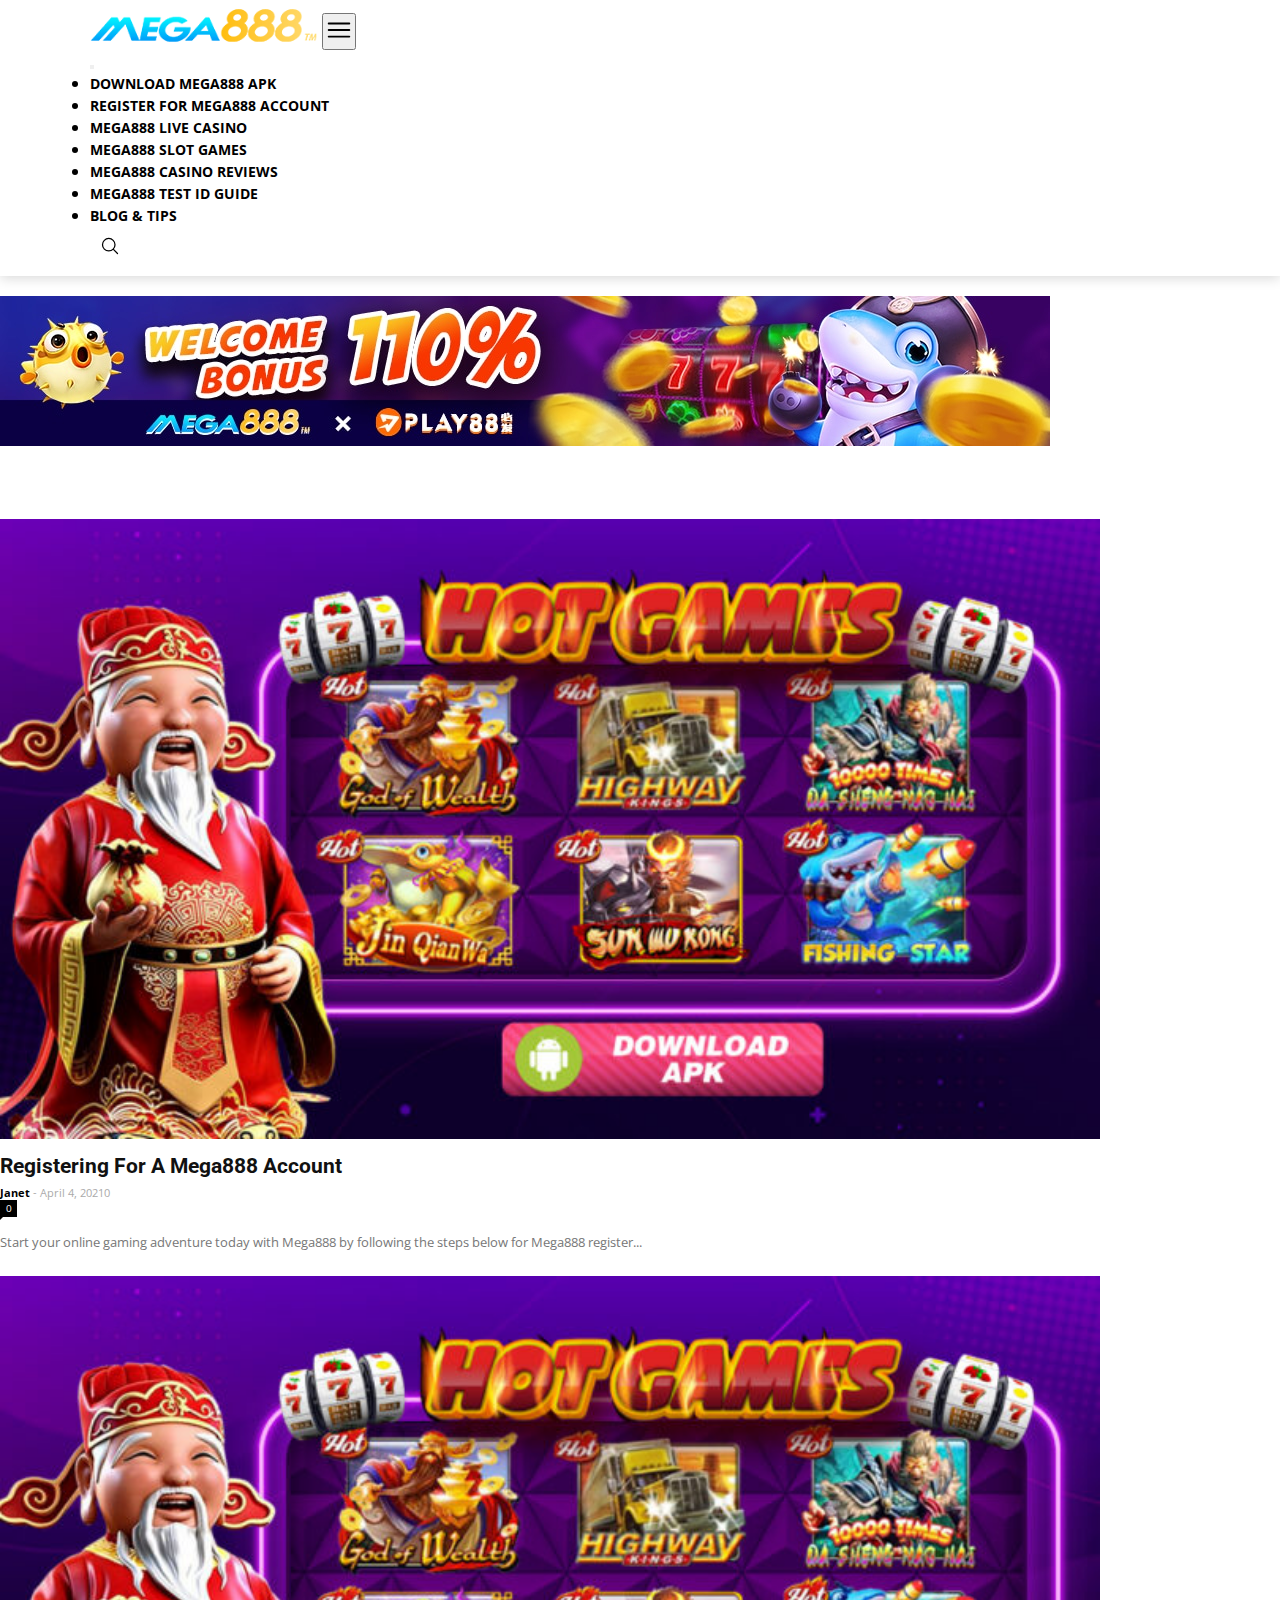
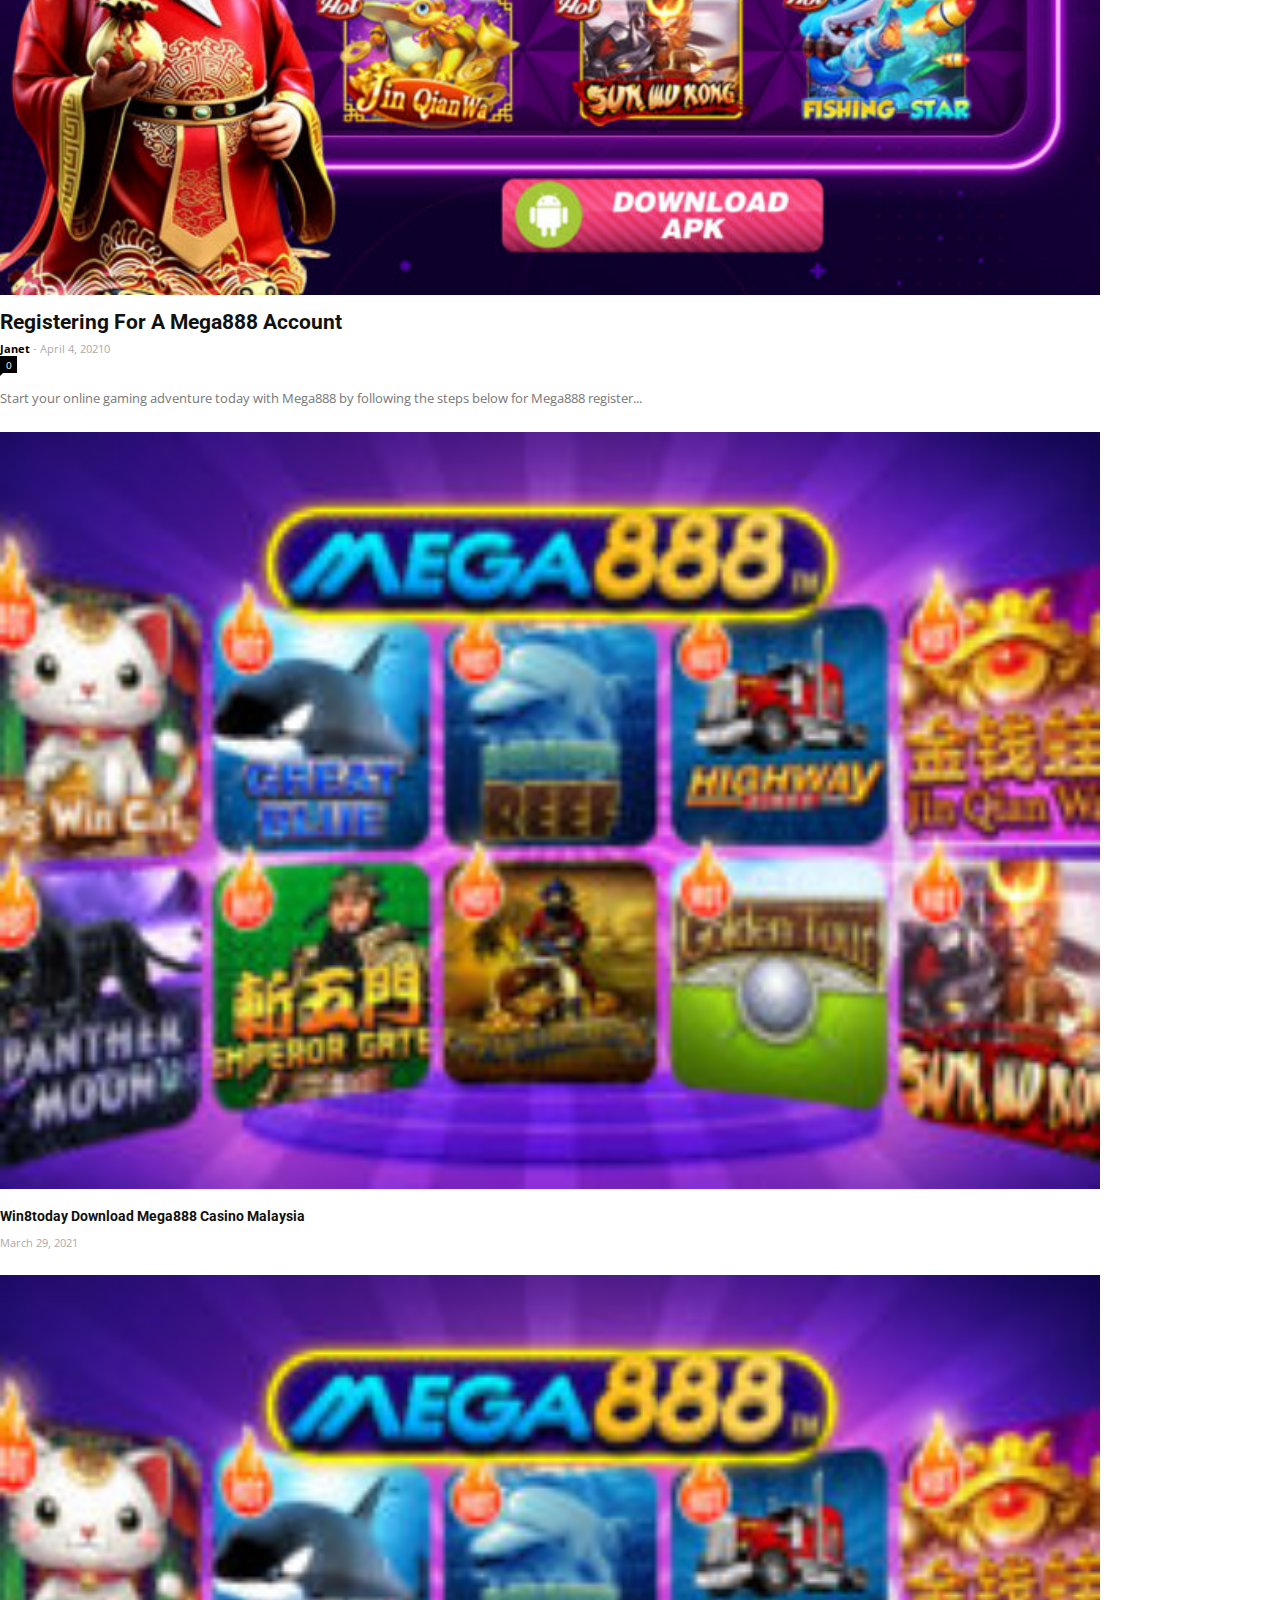
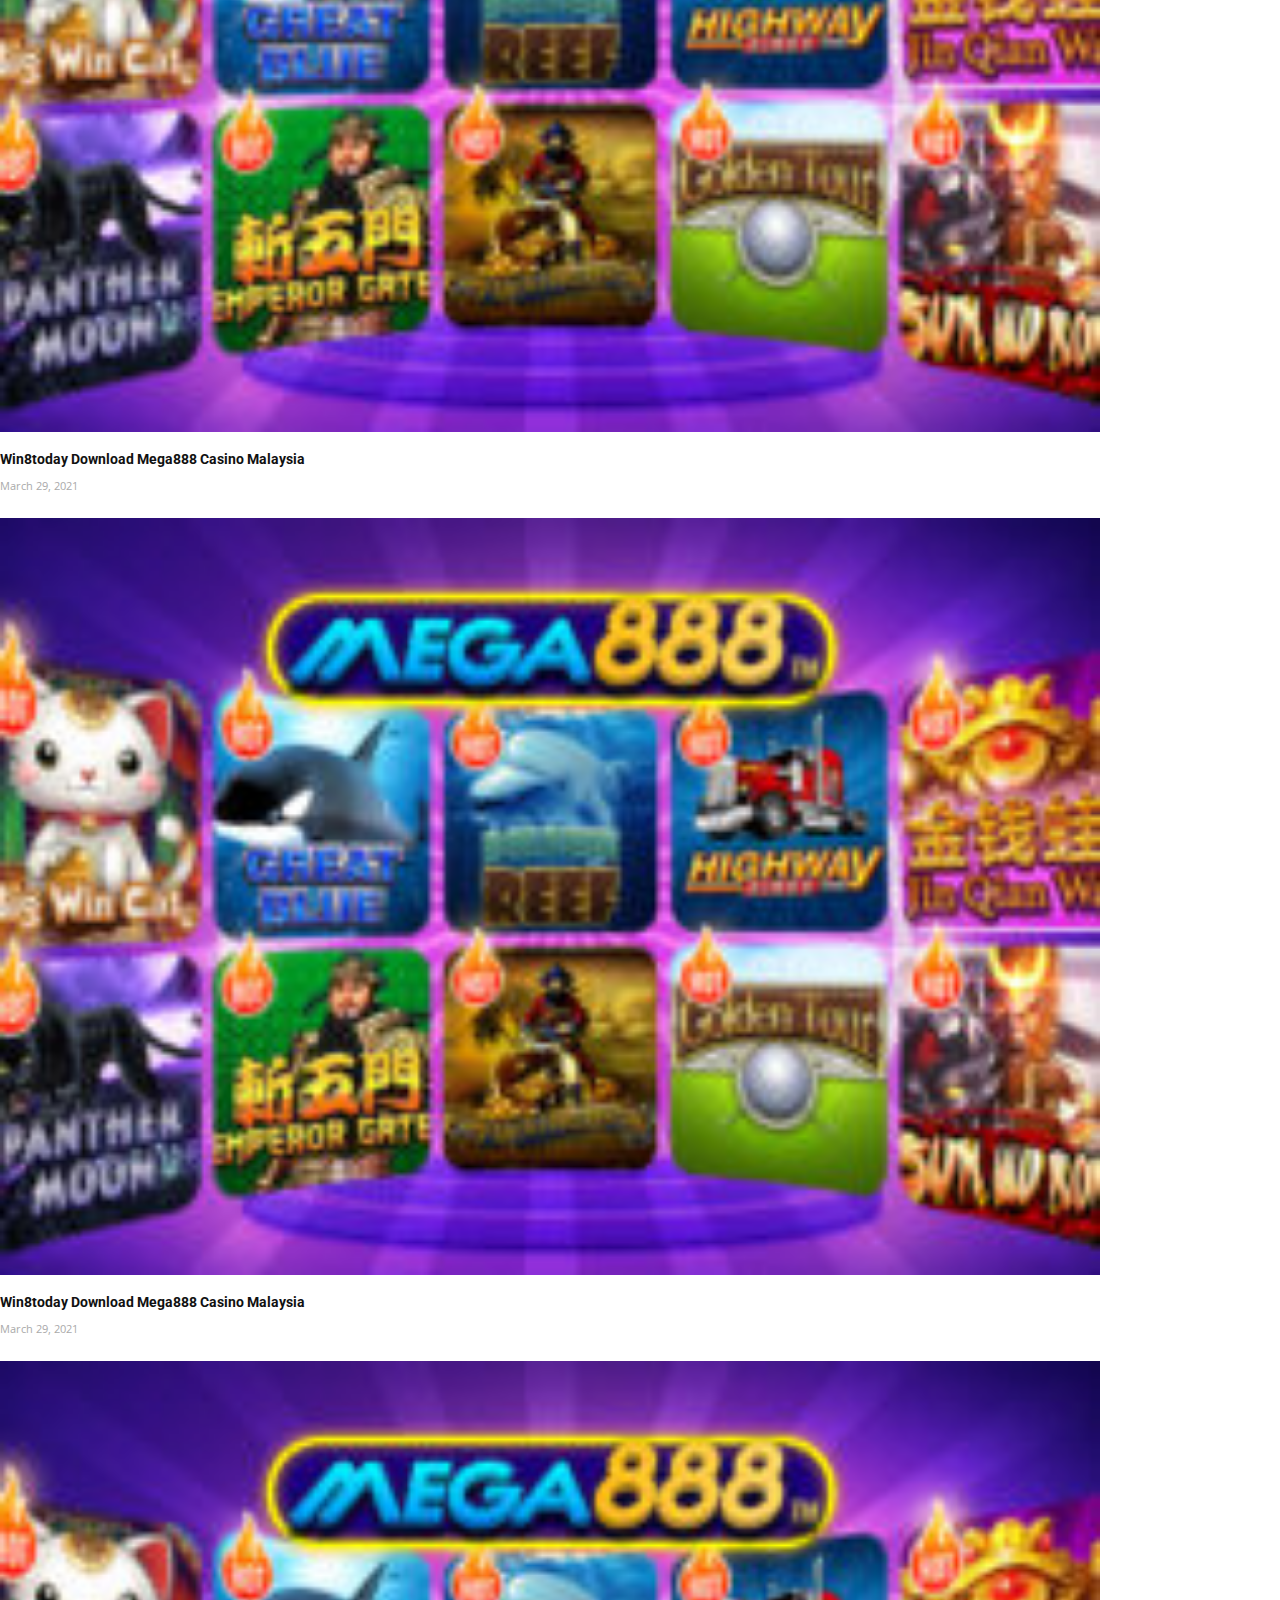
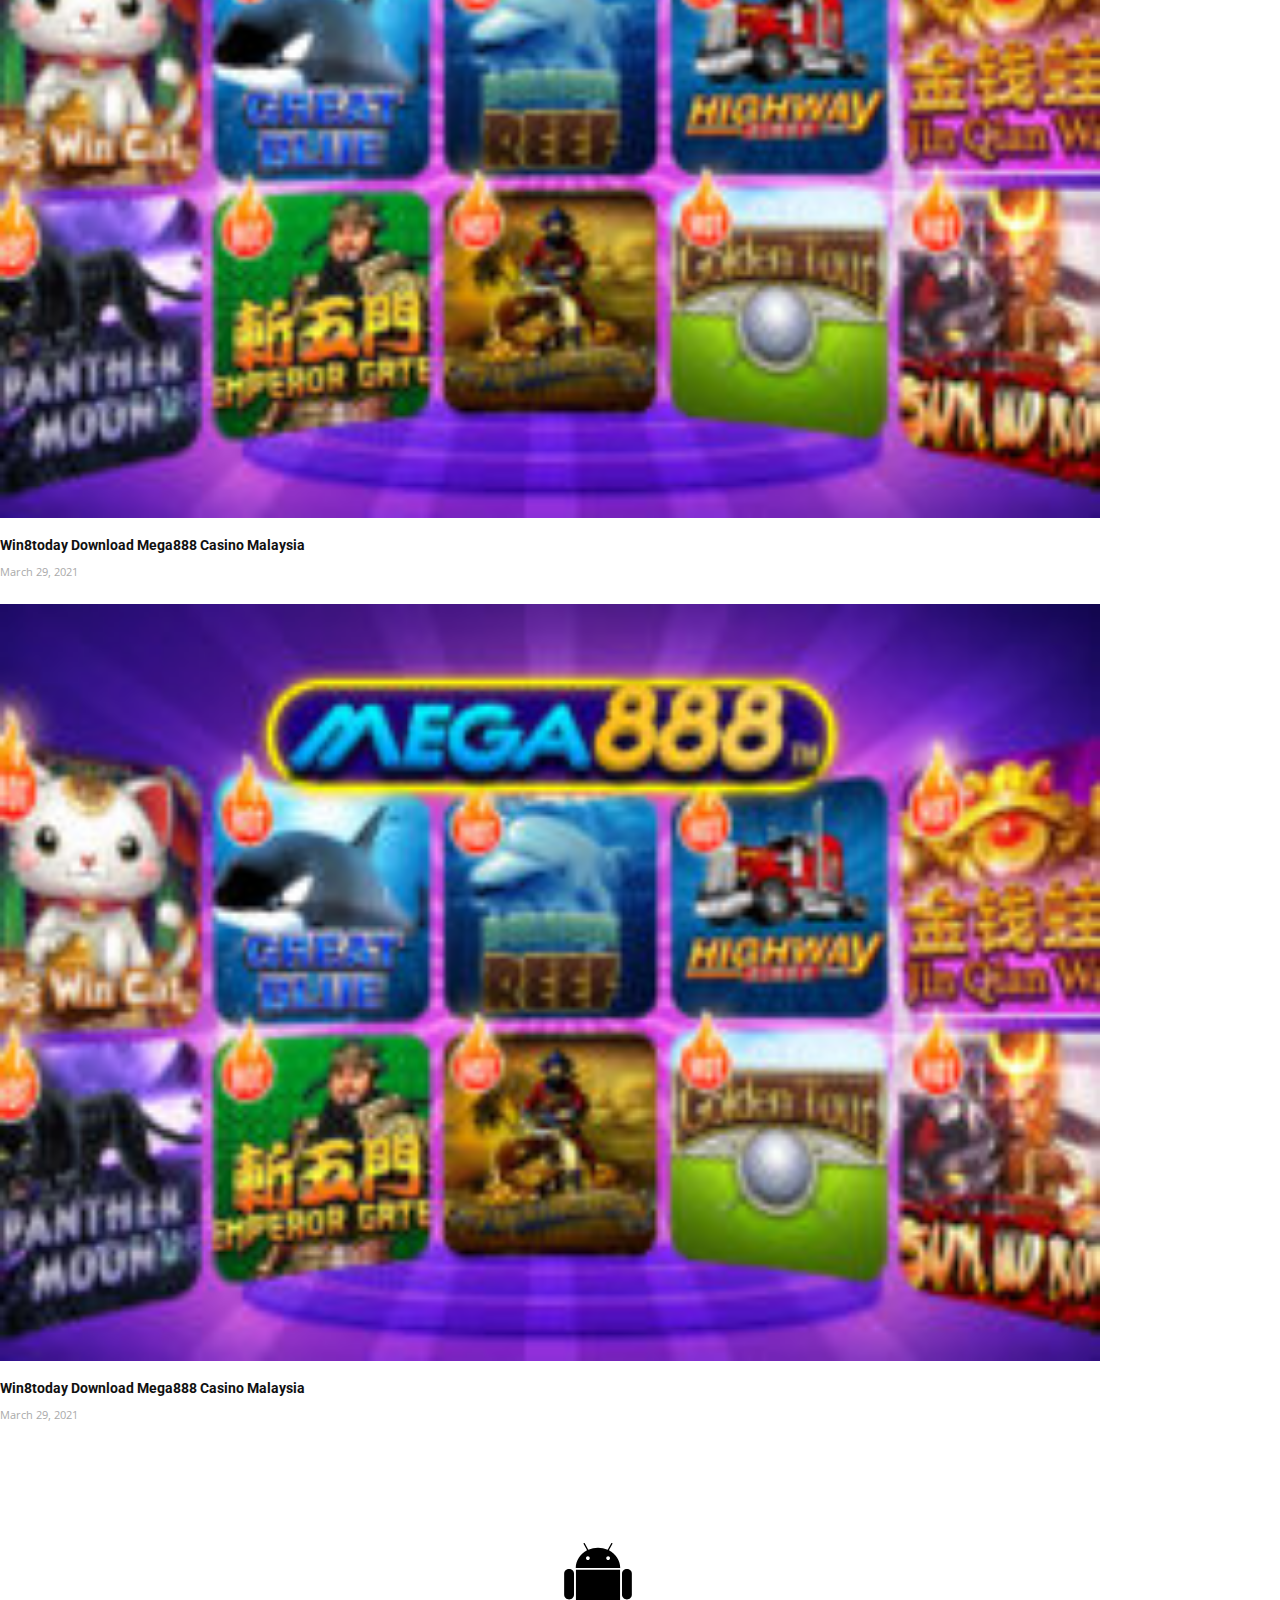
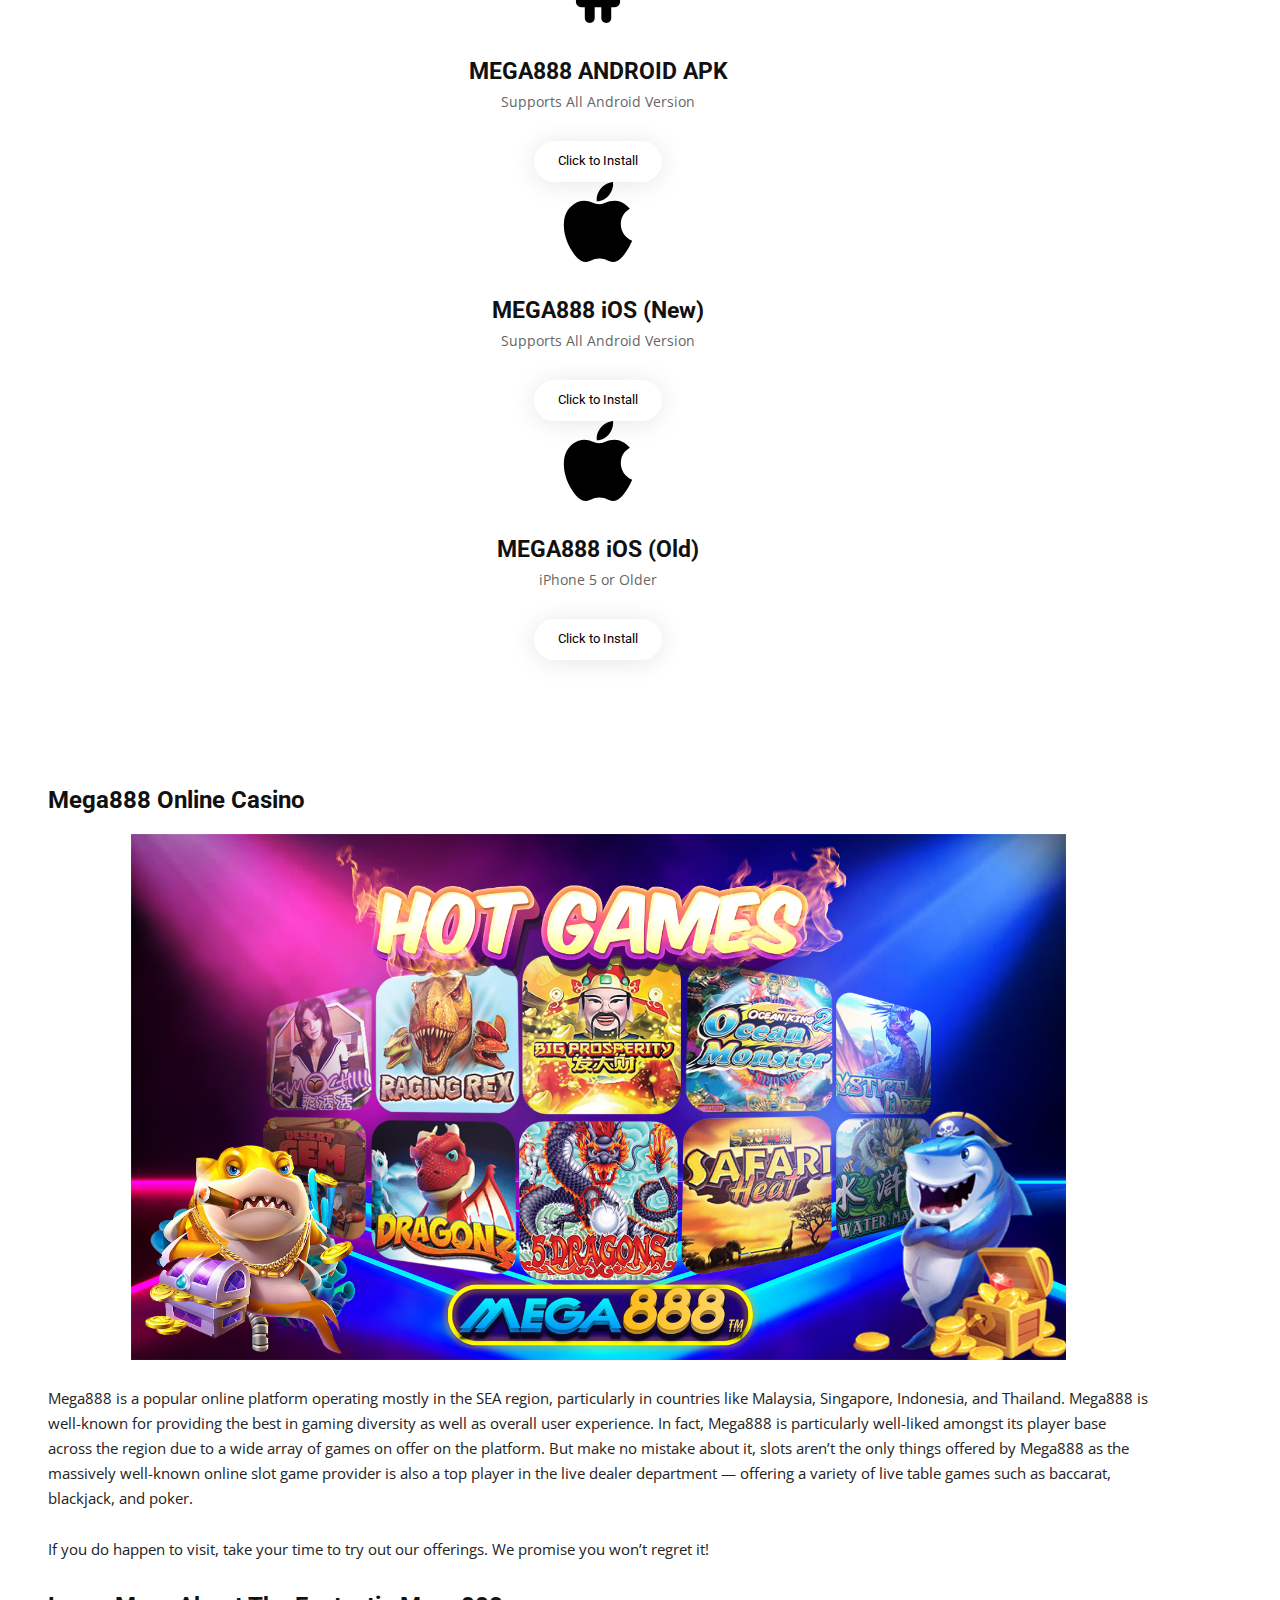
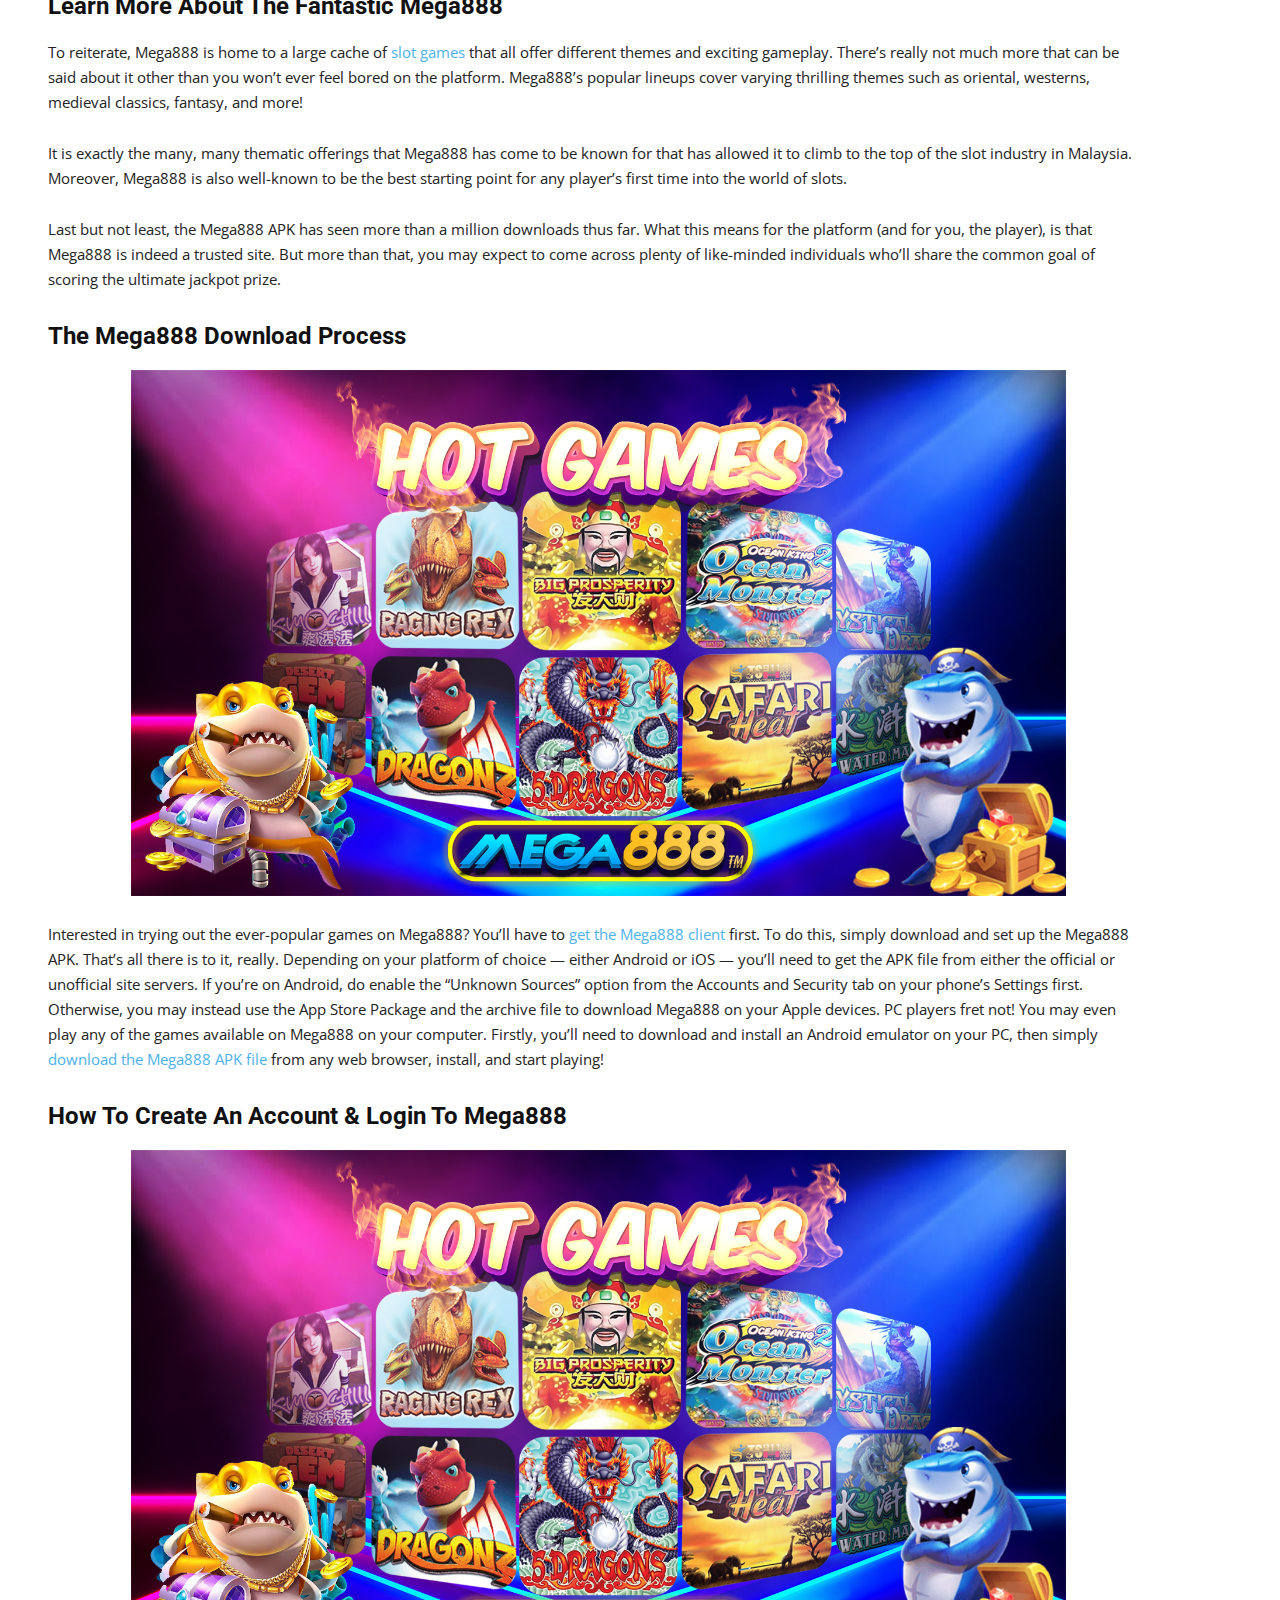
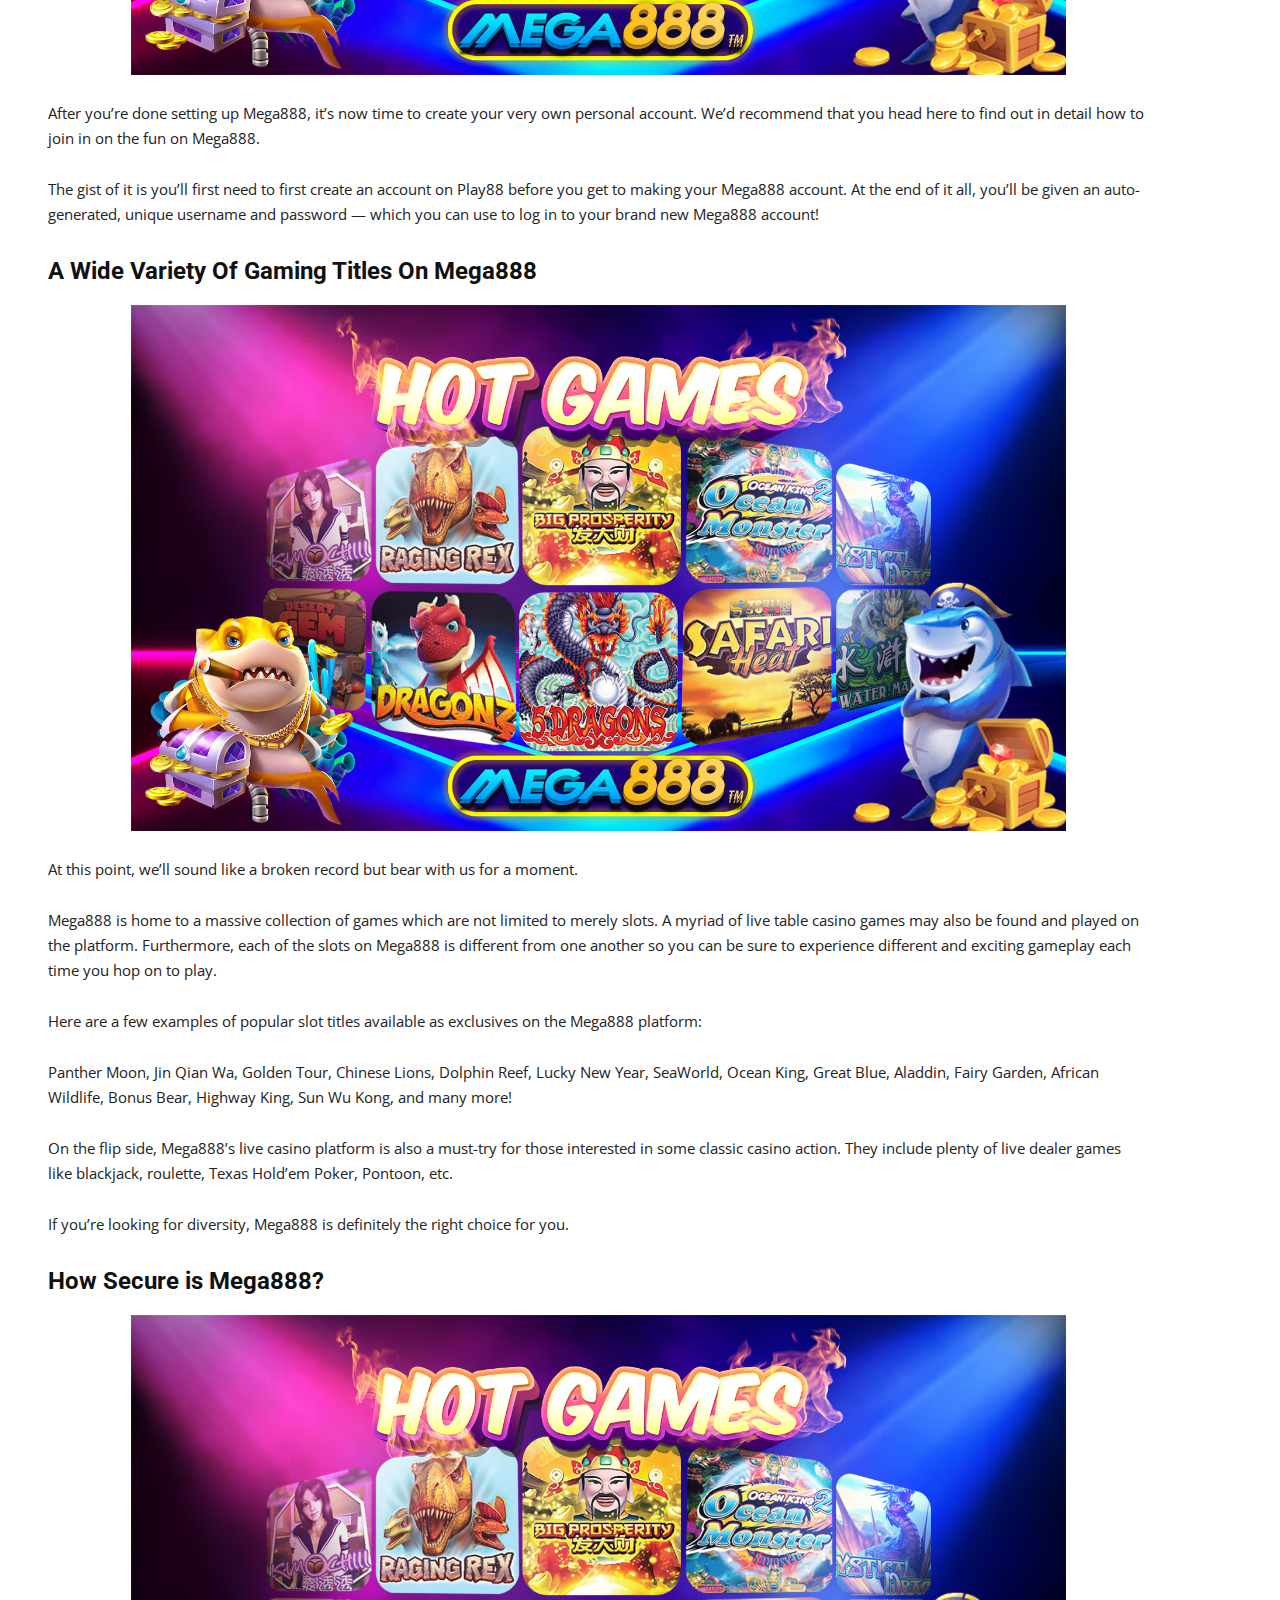
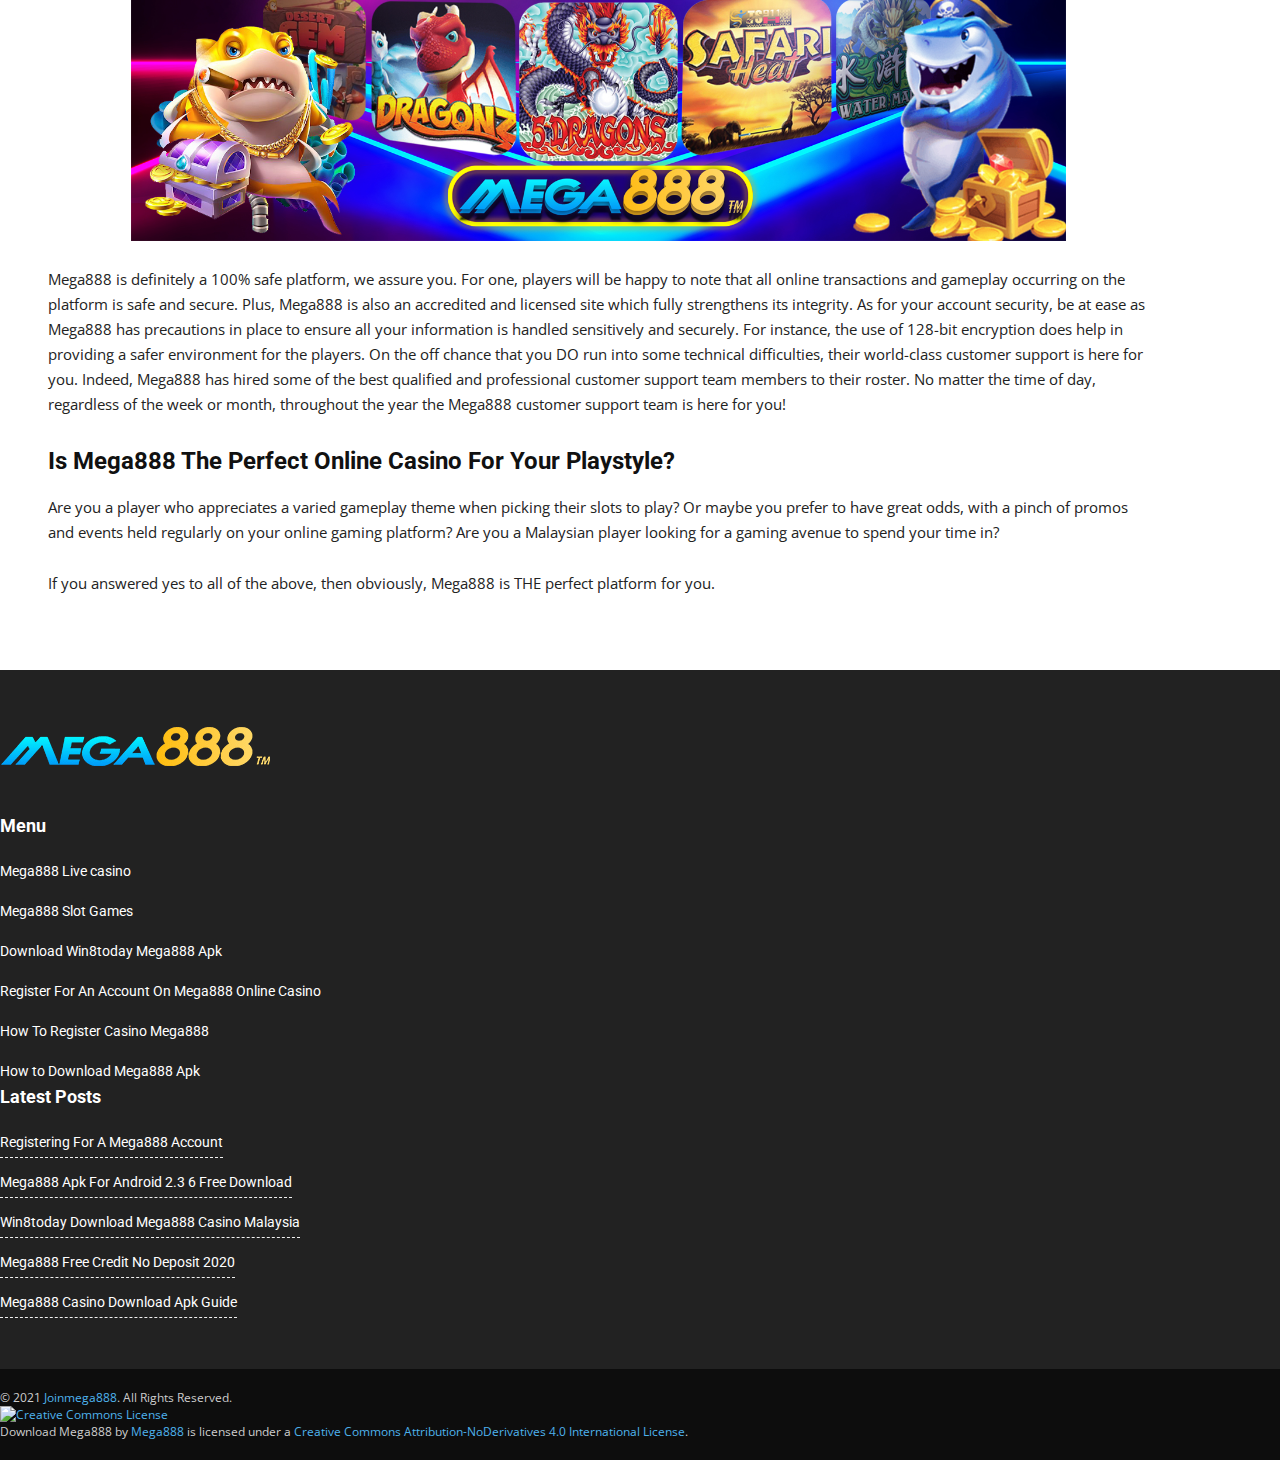
==== index.html @ 82a07f67 "first commit" ====
<!DOCTYPE html>
<html lang="en">
   <head>
      <meta charset="UTF-8" />
      <meta name="viewport" content="width=device-width, initial-scale=1.0" />

      <title>Mega888</title>

      <!-- bootstrap link -->
      <link
         href="https://cdn.jsdelivr.net/npm/bootstrap@5.1.3/dist/css/bootstrap.min.css"
         rel="stylesheet"
         integrity="sha384-1BmE4kWBq78iYhFldvKuhfTAU6auU8tT94WrHftjDbrCEXSU1oBoqyl2QvZ6jIW3"
         crossorigin="anonymous"
      />

      <!--  coustom css -->
      <link rel="stylesheet" href="./style.css" />
   </head>

   <body id="body">
      <header class="main-header">
         <nav class="navbar navbar-expand-xl bg-transparent text-brand container">
            <a class="navbar-brand" href="./index.html">
               <img src="./assets/img/mega-logo-e1617075586351.png" alt="" />
            </a>
            <button
               class="navbar-toggler bg-transparent text-black px-3 py-2"
               type="button"
               data-bs-toggle="offcanvas"
               data-bs-target="#navbarOffcanvas"
               aria-controls="navbarOffcanvas"
               aria-expanded="false"
               aria-label="Toggle navigation"
            >
               <svg xmlns="http://www.w3.org/2000/svg" fill="none" width="30px" viewBox="0 0 24 24" stroke-width="1.5" stroke="currentColor" class="w-6 h-6">
                  <path stroke-linecap="round" stroke-linejoin="round" d="M3.75 6.75h16.5M3.75 12h16.5m-16.5 5.25h16.5" />
               </svg>
            </button>
            <div class="offcanvas offcanvas-end" id="navbarOffcanvas" tabindex="-1" aria-labelledby="offcanvasNavbarLabel">
               <div class="offcanvas-header">
                  <button type="button" class="btn-close text-reset" data-bs-dismiss="offcanvas" aria-label="Close"></button>
               </div>
               <div class="offcanvas-body">
                  <div class="navbar-nav justify-content-end flex-grow-1">
                     <ul class="navbar-nav mb-2 mb-lg-0 text-uppercase flex-wrap">
                        <li class="nav-item">
                           <a class="nav-link" href="./download-mega888.html" target="_self" title="">DOWNLOAD MEGA888 APK</a>
                        </li>
                        <li class="nav-item">
                           <a class="nav-link" href="./register-mega888.html" target="_self" title="">REGISTER FOR MEGA888 ACCOUNT</a>
                        </li>
                        <li class="nav-item">
                           <a class="nav-link" href="./live-casino.html" target="_self" title=""> MEGA888 LIVE CASINO </a>
                        </li>
                        <li class="nav-item">
                           <a class="nav-link" href="./slot-games.html" target="_self" title=""> MEGA888 SLOT GAMES </a>
                        </li>
                        <li class="nav-item">
                           <a class="nav-link" href="./mega888-casino-reviews.html" target="_self" title=""> MEGA888 CASINO REVIEWS </a>
                        </li>
                        <li class="nav-item">
                           <a class="nav-link" href="./mega888-test-id.html" target="_self" title=""> MEGA888 TEST ID GUIDE </a>
                        </li>
                        <li class="nav-item">
                           <a class="nav-link" href="./blog-tips.html" target="_self" title=""> BLOG & TIPS </a>
                        </li>
                     </ul>
                     <div class="search-bar">
                        <svg xmlns="http://www.w3.org/2000/svg" fill="none" viewBox="0 0 24 24" stroke-width="1.5" stroke="currentColor" width="20">
                           <path stroke-linecap="round" stroke-linejoin="round" d="m21 21-5.197-5.197m0 0A7.5 7.5 0 1 0 5.196 5.196a7.5 7.5 0 0 0 10.607 10.607Z" />
                        </svg>
                     </div>
                  </div>
               </div>
            </div>
         </nav>
      </header>
      <div class="hero-section">
         <div class="container">
            <div class="hero-img">
               <img src="./assets/img/1050x150.jpg" alt="" class="w-100" />
            </div>
         </div>
      </div>
      <section class="blog-section">
         <div class="container">
            <div class="row">
               <div class="col-md-6">
                  <div class="blog-item">
                     <div class="blog-img">
                        <img src="./assets/img/Mega888-Apk-For-Andrio-2-696x392.jpg" alt="" />
                     </div>
                     <div class="blog-content">
                        <h2>Registering For A Mega888 Account</h2>
                        <div class="blog-author-data d-flex justify-content-between align-items-center">
                           <div class="blog-author-info d-flex align-items-center gap-1">
                              <span class="author-name">Janet </span>
                              <span> - </span>
                              <span>April 4, 20210</span>
                           </div>
                           <div class="blog-module-comments">0</div>
                        </div>
                        <div class="blog-desc">
                           <p>Start your online gaming adventure today with Mega888 by following the steps below for Mega888 register...</p>
                        </div>
                     </div>
                  </div>
               </div>
               <div class="col-md-6">
                  <div class="blog-item">
                     <div class="blog-img">
                        <img src="./assets/img/Mega888-Apk-For-Andrio-2-696x392.jpg" alt="" />
                     </div>
                     <div class="blog-content">
                        <h2>Registering For A Mega888 Account</h2>
                        <div class="blog-author-data d-flex justify-content-between align-items-center">
                           <div class="blog-author-info d-flex align-items-center gap-1">
                              <span class="author-name">Janet </span>
                              <span> - </span>
                              <span>April 4, 20210</span>
                           </div>
                           <div class="blog-module-comments">0</div>
                        </div>
                        <div class="blog-desc">
                           <p>Start your online gaming adventure today with Mega888 by following the steps below for Mega888 register...</p>
                        </div>
                     </div>
                  </div>
               </div>
               <div class="col-md-6">
                  <div class="blog-item d-flex gap-3">
                     <div class="blog-img">
                        <img src="./assets/img/Casino-Malaysia-218x150.jpg" alt="" />
                     </div>
                     <div class="blog-content blog-content__sm">
                        <h2>Win8today Download Mega888 Casino Malaysia</h2>
                        <div class="blog-author-data d-flex justify-content-between align-items-center">
                           <div class="blog-author-info d-flex align-items-center gap-1">
                              <span>March 29, 2021</span>
                           </div>
                        </div>
                     </div>
                  </div>
               </div>
               <div class="col-md-6">
                  <div class="blog-item d-flex gap-3">
                     <div class="blog-img">
                        <img src="./assets/img/Casino-Malaysia-218x150.jpg" alt="" />
                     </div>
                     <div class="blog-content blog-content__sm">
                        <h2>Win8today Download Mega888 Casino Malaysia</h2>
                        <div class="blog-author-data d-flex justify-content-between align-items-center">
                           <div class="blog-author-info d-flex align-items-center gap-1">
                              <span>March 29, 2021</span>
                           </div>
                        </div>
                     </div>
                  </div>
               </div>
               <div class="col-md-6">
                  <div class="blog-item d-flex gap-3">
                     <div class="blog-img">
                        <img src="./assets/img/Casino-Malaysia-218x150.jpg" alt="" />
                     </div>
                     <div class="blog-content blog-content__sm">
                        <h2>Win8today Download Mega888 Casino Malaysia</h2>
                        <div class="blog-author-data d-flex justify-content-between align-items-center">
                           <div class="blog-author-info d-flex align-items-center gap-1">
                              <span>March 29, 2021</span>
                           </div>
                        </div>
                     </div>
                  </div>
               </div>
               <div class="col-md-6">
                  <div class="blog-item d-flex gap-3">
                     <div class="blog-img">
                        <img src="./assets/img/Casino-Malaysia-218x150.jpg" alt="" />
                     </div>
                     <div class="blog-content blog-content__sm">
                        <h2>Win8today Download Mega888 Casino Malaysia</h2>
                        <div class="blog-author-data d-flex justify-content-between align-items-center">
                           <div class="blog-author-info d-flex align-items-center gap-1">
                              <span>March 29, 2021</span>
                           </div>
                        </div>
                     </div>
                  </div>
               </div>
               <div class="col-md-6">
                  <div class="blog-item d-flex gap-3">
                     <div class="blog-img">
                        <img src="./assets/img/Casino-Malaysia-218x150.jpg" alt="" />
                     </div>
                     <div class="blog-content blog-content__sm">
                        <h2>Win8today Download Mega888 Casino Malaysia</h2>
                        <div class="blog-author-data d-flex justify-content-between align-items-center">
                           <div class="blog-author-info d-flex align-items-center gap-1">
                              <span>March 29, 2021</span>
                           </div>
                        </div>
                     </div>
                  </div>
               </div>
            </div>
         </div>
      </section>
      <section class="tdm-section">
         <div class="container">
            <div class="row">
               <div class="col-md-4">
                  <div class="tdm-item">
                     <div class="tdm-icon">
                        <svg
                           version="1.1"
                           id="Capa_1"
                           xmlns="http://www.w3.org/2000/svg"
                           xmlns:xlink="http://www.w3.org/1999/xlink"
                           x="0px"
                           y="0px"
                           width="553.048px"
                           height="553.048px"
                           viewBox="0 0 553.048 553.048"
                           style="enable-background: new 0 0 553.048 553.048"
                           xml:space="preserve"
                        >
                           <g>
                              <g>
                                 <path
                                    d="M76.774,179.141c-9.529,0-17.614,3.323-24.26,9.969c-6.646,6.646-9.97,14.621-9.97,23.929v142.914
                              c0,9.541,3.323,17.619,9.97,24.266c6.646,6.646,14.731,9.97,24.26,9.97c9.522,0,17.558-3.323,24.101-9.97
                              c6.53-6.646,9.804-14.725,9.804-24.266V213.039c0-9.309-3.323-17.283-9.97-23.929C94.062,182.464,86.082,179.141,76.774,179.141z"
                                 ></path>
                                 <path
                                    d="M351.972,50.847L375.57,7.315c1.549-2.882,0.998-5.092-1.658-6.646c-2.883-1.34-5.098-0.661-6.646,1.989l-23.928,43.88
                              c-21.055-9.309-43.324-13.972-66.807-13.972c-23.488,0-45.759,4.664-66.806,13.972l-23.929-43.88
                              c-1.555-2.65-3.77-3.323-6.646-1.989c-2.662,1.561-3.213,3.764-1.658,6.646l23.599,43.532
                              c-23.929,12.203-42.987,29.198-57.167,51.022c-14.18,21.836-21.273,45.698-21.273,71.628h307.426
                              c0-25.924-7.094-49.787-21.273-71.628C394.623,80.045,375.675,63.05,351.972,50.847z M215.539,114.165
                              c-2.552,2.558-5.6,3.831-9.143,3.831c-3.55,0-6.536-1.273-8.972-3.831c-2.436-2.546-3.654-5.582-3.654-9.137
                              c0-3.543,1.218-6.585,3.654-9.137c2.436-2.546,5.429-3.819,8.972-3.819s6.591,1.273,9.143,3.819
                              c2.546,2.558,3.825,5.594,3.825,9.137C219.357,108.577,218.079,111.619,215.539,114.165z M355.625,114.165
                              c-2.441,2.558-5.434,3.831-8.971,3.831c-3.551,0-6.598-1.273-9.145-3.831c-2.551-2.546-3.824-5.582-3.824-9.137
                              c0-3.543,1.273-6.585,3.824-9.137c2.547-2.546,5.594-3.819,9.145-3.819c3.543,0,6.529,1.273,8.971,3.819
                              c2.438,2.558,3.654,5.594,3.654,9.137C359.279,108.577,358.062,111.619,355.625,114.165z"
                                 ></path>
                                 <path
                                    d="M123.971,406.804c0,10.202,3.543,18.838,10.63,25.925c7.093,7.087,15.729,10.63,25.924,10.63h24.596l0.337,75.454
                              c0,9.528,3.323,17.619,9.969,24.266s14.627,9.97,23.929,9.97c9.523,0,17.613-3.323,24.26-9.97s9.97-14.737,9.97-24.266v-75.447
                              h45.864v75.447c0,9.528,3.322,17.619,9.969,24.266s14.73,9.97,24.26,9.97c9.523,0,17.613-3.323,24.26-9.97
                              s9.969-14.737,9.969-24.266v-75.447h24.928c9.969,0,18.494-3.544,25.594-10.631c7.086-7.087,10.631-15.723,10.631-25.924V185.45
                              H123.971V406.804z"
                                 ></path>
                                 <path
                                    d="M476.275,179.141c-9.309,0-17.283,3.274-23.93,9.804c-6.646,6.542-9.969,14.578-9.969,24.094v142.914
                              c0,9.541,3.322,17.619,9.969,24.266s14.627,9.97,23.93,9.97c9.523,0,17.613-3.323,24.26-9.97s9.969-14.725,9.969-24.266V213.039
                              c0-9.517-3.322-17.552-9.969-24.094C493.888,182.415,485.798,179.141,476.275,179.141z"
                                 ></path>
                              </g>
                           </g>
                           <g></g>
                           <g></g>
                           <g></g>
                           <g></g>
                           <g></g>
                           <g></g>
                           <g></g>
                           <g></g>
                           <g></g>
                           <g></g>
                           <g></g>
                           <g></g>
                           <g></g>
                           <g></g>
                           <g></g>
                        </svg>
                     </div>
                     <div class="tdm-content">
                        <h2>MEGA888 ANDROID APK</h2>
                        <p>Supports All Android Version</p>
                        <a href="#"> Click to Install </a>
                     </div>
                  </div>
               </div>
               <div class="col-md-4">
                  <div class="tdm-item">
                     <div class="tdm-icon">
                        <svg
                           version="1.1"
                           id="Capa_1"
                           xmlns="http://www.w3.org/2000/svg"
                           xmlns:xlink="http://www.w3.org/1999/xlink"
                           x="0px"
                           y="0px"
                           viewBox="0 0 512.003 512.003"
                           style="enable-background: new 0 0 512.003 512.003"
                           xml:space="preserve"
                        >
                           <g>
                              <g>
                                 <path
                                    d="M351.98,0c-27.296,1.888-59.2,19.36-77.792,42.112c-16.96,20.64-30.912,51.296-25.472,81.088
                                    c29.824,0.928,60.64-16.96,78.496-40.096C343.916,61.568,356.556,31.104,351.98,0z"
                                 ></path>
                              </g>
                           </g>
                           <g>
                              <g>
                                 <path
                                    d="M459.852,171.776c-26.208-32.864-63.04-51.936-97.824-51.936c-45.92,0-65.344,21.984-97.248,21.984
                                    c-32.896,0-57.888-21.92-97.6-21.92c-39.008,0-80.544,23.84-106.88,64.608c-37.024,57.408-30.688,165.344,29.312,257.28
                                    c21.472,32.896,50.144,69.888,87.648,70.208c33.376,0.32,42.784-21.408,88-21.632c45.216-0.256,53.792,21.92,87.104,21.568
                                    c37.536-0.288,67.776-41.28,89.248-74.176c15.392-23.584,21.12-35.456,33.056-62.08
                                    C387.852,342.624,373.932,219.168,459.852,171.776z"
                                 ></path>
                              </g>
                           </g>
                           <g></g>
                           <g></g>
                           <g></g>
                           <g></g>
                           <g></g>
                           <g></g>
                           <g></g>
                           <g></g>
                           <g></g>
                           <g></g>
                           <g></g>
                           <g></g>
                           <g></g>
                           <g></g>
                           <g></g>
                        </svg>
                     </div>
                     <div class="tdm-content">
                        <h2>MEGA888 iOS (New)</h2>
                        <p>Supports All Android Version</p>
                        <a href="#"> Click to Install </a>
                     </div>
                  </div>
               </div>
               <div class="col-md-4">
                  <div class="tdm-item">
                     <div class="tdm-icon">
                        <svg
                           version="1.1"
                           id="Capa_1"
                           xmlns="http://www.w3.org/2000/svg"
                           xmlns:xlink="http://www.w3.org/1999/xlink"
                           x="0px"
                           y="0px"
                           viewBox="0 0 512.003 512.003"
                           style="enable-background: new 0 0 512.003 512.003"
                           xml:space="preserve"
                        >
                           <g>
                              <g>
                                 <path
                                    d="M351.98,0c-27.296,1.888-59.2,19.36-77.792,42.112c-16.96,20.64-30.912,51.296-25.472,81.088
                                    c29.824,0.928,60.64-16.96,78.496-40.096C343.916,61.568,356.556,31.104,351.98,0z"
                                 ></path>
                              </g>
                           </g>
                           <g>
                              <g>
                                 <path
                                    d="M459.852,171.776c-26.208-32.864-63.04-51.936-97.824-51.936c-45.92,0-65.344,21.984-97.248,21.984
                                    c-32.896,0-57.888-21.92-97.6-21.92c-39.008,0-80.544,23.84-106.88,64.608c-37.024,57.408-30.688,165.344,29.312,257.28
                                    c21.472,32.896,50.144,69.888,87.648,70.208c33.376,0.32,42.784-21.408,88-21.632c45.216-0.256,53.792,21.92,87.104,21.568
                                    c37.536-0.288,67.776-41.28,89.248-74.176c15.392-23.584,21.12-35.456,33.056-62.08
                                    C387.852,342.624,373.932,219.168,459.852,171.776z"
                                 ></path>
                              </g>
                           </g>
                           <g></g>
                           <g></g>
                           <g></g>
                           <g></g>
                           <g></g>
                           <g></g>
                           <g></g>
                           <g></g>
                           <g></g>
                           <g></g>
                           <g></g>
                           <g></g>
                           <g></g>
                           <g></g>
                           <g></g>
                        </svg>
                     </div>
                     <div class="tdm-content">
                        <h2>MEGA888 iOS (Old)</h2>
                        <p>iPhone 5 or Older</p>
                        <a href="#"> Click to Install </a>
                     </div>
                  </div>
               </div>
            </div>
         </div>
      </section>
      <section class="wpb-section">
         <div class="container">
            <div class="row">
               <div class="col-md-12">
                  <div class="wpb-item">
                     <h2>Mega888 Online Casino</h2>
                     <p>
                        <img src="./assets/img/Hotgames.jpg" alt="" />
                     </p>
                     <p>
                        Mega888 is a popular online platform operating mostly in the SEA region, particularly in countries like Malaysia, Singapore, Indonesia, and Thailand. Mega888 is well-known for
                        providing the best in gaming diversity as well as overall user experience. In fact, Mega888 is particularly well-liked amongst its player base across the region due to a wide
                        array of games on offer on the platform. But make no mistake about it, slots aren’t the only things offered by Mega888 as the massively well-known online slot game provider is
                        also a top player in the live dealer department — offering a variety of live table games such as baccarat, blackjack, and poker.
                     </p>
                     <p>If you do happen to visit, take your time to try out our offerings. We promise you won’t regret it!</p>
                     <h2>Learn More About The Fantastic Mega888</h2>
                     <p>
                        To reiterate, Mega888 is home to a large cache of <a href="#">slot games</a> that all offer different themes and exciting gameplay. There’s really not much more that can be
                        said about it other than you won’t ever feel bored on the platform. Mega888’s popular lineups cover varying thrilling themes such as oriental, westerns, medieval classics,
                        fantasy, and more!
                     </p>
                     <p>
                        It is exactly the many, many thematic offerings that Mega888 has come to be known for that has allowed it to climb to the top of the slot industry in Malaysia. Moreover,
                        Mega888 is also well-known to be the best starting point for any player’s first time into the world of slots.
                     </p>
                     <p>
                        Last but not least, the Mega888 APK has seen more than a million downloads thus far. What this means for the platform (and for you, the player), is that Mega888 is indeed a
                        trusted site. But more than that, you may expect to come across plenty of like-minded individuals who’ll share the common goal of scoring the ultimate jackpot prize.
                     </p>
                     <h2>The Mega888 Download Process</h2>
                     <p>
                        <img src="./assets/img/Hotgames.jpg" alt="" />
                     </p>
                     <p>
                        Interested in trying out the ever-popular games on Mega888? You’ll have to <a href="#">get the Mega888 client</a> first. To do this, simply download and set up the Mega888 APK.
                        That’s all there is to it, really. Depending on your platform of choice — either Android or iOS — you’ll need to get the APK file from either the official or unofficial site
                        servers. If you’re on Android, do enable the “Unknown Sources” option from the Accounts and Security tab on your phone’s Settings first. Otherwise, you may instead use the App
                        Store Package and the archive file to download Mega888 on your Apple devices. PC players fret not! You may even play any of the games available on Mega888 on your computer.
                        Firstly, you’ll need to download and install an Android emulator on your PC, then simply <a href="#">download the Mega888 APK file</a> from any web browser, install, and start
                        playing!
                     </p>
                     <h2>How To Create An Account & Login To Mega888</h2>
                     <p>
                        <img src="./assets/img/Hotgames.jpg" alt="" />
                     </p>
                     <p>
                        After you’re done setting up Mega888, it’s now time to create your very own personal account. We’d recommend that you head here to find out in detail how to join in on the fun
                        on Mega888.
                     </p>
                     <p>
                        The gist of it is you’ll first need to first create an account on Play88 before you get to making your Mega888 account. At the end of it all, you’ll be given an auto-generated,
                        unique username and password — which you can use to log in to your brand new Mega888 account!
                     </p>
                     <h2>A Wide Variety Of Gaming Titles On Mega888</h2>
                     <p>
                        <img src="./assets/img/Hotgames.jpg" alt="" />
                     </p>
                     <p>At this point, we’ll sound like a broken record but bear with us for a moment.</p>
                     <p>
                        Mega888 is home to a massive collection of games which are not limited to merely slots. A myriad of live table casino games may also be found and played on the platform.
                        Furthermore, each of the slots on Mega888 is different from one another so you can be sure to experience different and exciting gameplay each time you hop on to play.
                     </p>
                     <p>Here are a few examples of popular slot titles available as exclusives on the Mega888 platform:</p>
                     <p>
                        Panther Moon, Jin Qian Wa, Golden Tour, Chinese Lions, Dolphin Reef, Lucky New Year, SeaWorld, Ocean King, Great Blue, Aladdin, Fairy Garden, African Wildlife, Bonus Bear,
                        Highway King, Sun Wu Kong, and many more!
                     </p>
                     <p>
                        On the flip side, Mega888’s live casino platform is also a must-try for those interested in some classic casino action. They include plenty of live dealer games like blackjack,
                        roulette, Texas Hold’em Poker, Pontoon, etc.
                     </p>
                     <p>If you’re looking for diversity, Mega888 is definitely the right choice for you.</p>
                     <h2>How Secure is Mega888?</h2>
                     <p>
                        <img src="./assets/img/Hotgames.jpg" alt="" />
                     </p>
                     <p>
                        Mega888 is definitely a 100% safe platform, we assure you. For one, players will be happy to note that all online transactions and gameplay occurring on the platform is safe
                        and secure. Plus, Mega888 is also an accredited and licensed site which fully strengthens its integrity. As for your account security, be at ease as Mega888 has precautions in
                        place to ensure all your information is handled sensitively and securely. For instance, the use of 128-bit encryption does help in providing a safer environment for the
                        players. On the off chance that you DO run into some technical difficulties, their world-class customer support is here for you. Indeed, Mega888 has hired some of the best
                        qualified and professional customer support team members to their roster. No matter the time of day, regardless of the week or month, throughout the year the Mega888 customer
                        support team is here for you!
                     </p>
                     <h2>Is Mega888 The Perfect Online Casino For Your Playstyle?</h2>
                     <p>
                        Are you a player who appreciates a varied gameplay theme when picking their slots to play? Or maybe you prefer to have great odds, with a pinch of promos and events held
                        regularly on your online gaming platform? Are you a Malaysian player looking for a gaming avenue to spend your time in?
                     </p>
                     <p>If you answered yes to all of the above, then obviously, Mega888 is THE perfect platform for you.</p>
                  </div>
               </div>
            </div>
         </div>
      </section>
      <footer class="footer-section">
         <div class="container">
            <div class="row">
               <div class="col-md-12">
                  <a class="navbar-brand mb-4" href="./index.html">
                     <img src="./assets/img/mega-logo-e1617075586351.png" alt="" />
                  </a>
               </div>
               <div class="col-md-4">
                  <div class="footer-menu">
                     <h3>Menu</h3>
                     <ul>
                        <li><a href="#">Mega888 Live casino</a></li>
                        <li><a href="#"> Mega888 Slot Games </a></li>
                        <li><a href="#"> Download Win8today Mega888 Apk </a></li>

                        <li><a href="#"> Register For An Account On Mega888 Online Casino </a></li>
                        <li><a href="#"> How To Register Casino Mega888 </a></li>
                        <li><a href="#"> How to Download Mega888 Apk </a></li>
                     </ul>
                  </div>
               </div>
               <div class="col-md-4">
                  <div class="footer-posts">
                     <h3>Latest Posts</h3>
                     <ul>
                        <li><a href="#">Registering For A Mega888 Account</a></li>
                        <li><a href="#">Mega888 Apk For Android 2.3 6 Free Download </a></li>
                        <li><a href="#"> Win8today Download Mega888 Casino Malaysia</a></li>
                        <li><a href="#"> Mega888 Free Credit No Deposit 2020 </a></li>
                        <li><a href="#"> Mega888 Casino Download Apk Guide </a></li>
                     </ul>
                  </div>
               </div>
            </div>
         </div>
      </footer>
      <footer class="footer-bottom">
         <div class="container">
            <div>
               <div class="td-pb-span td-sub-footer-copy">
                  © 2021 <a href="https://web.archive.org/web/20210806044208/https://joinmega888.com/">Joinmega888</a>. All Rights Reserved.<br />
                  <a rel="license" href="https://web.archive.org/web/20210806044208/http://creativecommons.org/licenses/by-nd/4.0/"
                     ><img alt="Creative Commons License" style="border-width: 0" src="https://web.archive.org/web/20210806044208im_/https://i.creativecommons.org/l/by-nd/4.0/88x31.png" /></a
                  ><br /><span xmlns:dct="http://purl.org/dc/terms/" href="http://purl.org/dc/dcmitype/Text" property="dct:title" rel="dct:type">Download Mega888</span> by
                  <a xmlns:cc="http://creativecommons.org/ns#" href="https://web.archive.org/web/20210806044208/https://joinmega888.com/" property="cc:attributionName" rel="cc:attributionURL"
                     >Mega888</a
                  >
                  is licensed under a
                  <a rel="license" href="https://web.archive.org/web/20210806044208/http://creativecommons.org/licenses/by-nd/4.0/"
                     >Creative Commons Attribution-NoDerivatives 4.0 International License</a
                  >.
               </div>
            </div>
         </div>
      </footer>
      <script
         src="https://cdn.jsdelivr.net/npm/bootstrap@5.1.3/dist/js/bootstrap.bundle.min.js"
         integrity="sha384-ka7Sk0Gln4gmtz2MlQnikT1wXgYsOg+OMhuP+IlRH9sENBO0LRn5q+8nbTov4+1p"
         crossorigin="anonymous"
      ></script>
      <script src="https://code.jquery.com/jquery-3.6.0.min.js"></script>
   </body>
</html>
---- style.css ----
@import url('https://fonts.googleapis.com/css2?family=Open+Sans:ital,wght@0,300..800;1,300..800&family=Roboto:ital,wght@0,100;0,300;0,400;0,500;0,700;0,900;1,100;1,300;1,400;1,500;1,700;1,900&display=swap');

* {
    margin: 0;
    padding: 0;
    box-sizing: border-box;
}

html {
    overflow-x: hidden;
}

body {
    font-family: "Open Sans", sans-serif;
    overflow-x: hidden;
}

h1,
h2,
h3,
h4,
p {
    margin: 0;
}

a {
    color: #4db2ec;
    text-decoration: none;
}

.main-header {
    padding: 0px 90px;
    box-shadow: 0 2px 12px 0 rgba(0, 0, 0, 0.16);
}

.text-logo {
    font-size: 44px;
    font-weight: 700;
    color: #3a416f;
}

.navbar {
    gap: 20px;
    padding: 5px 0;
}

.navbar-expand-xl {
    justify-content: space-between;
}

.navbar-expand-xl .navbar-nav {
    gap: 0px 15px;
}

.navbar-expand-xl .offcanvas {
    flex-grow: 0;
    width: 100%;
}

.navbar-nav .nav-link {
    font-size: 14px;
    color: #000;
    font-weight: 700;
    padding: 14px 0;
    border-bottom: 3px solid transparent;
    transition: all .3s ease-in;
    transform-origin: center;
}

.navbar-nav .nav-link:hover {
    border-bottom: 3px solid #4db2ec;
}

.navbar-brand img {
    width: 228px;
}

.search-bar {
    padding: 10px;
}

.active {
    border-bottom: 3px solid #4db2ec !important;
}

.hero-section {
    padding: 20px 0;
}

.blog-section {
    padding: 48px 0;
}

.blog-content h2 {
    font-size: 21px;
    color: #111111;
    font-family: "Roboto", sans-serif;
    line-height: 25px;
    margin-bottom: 6px;
}

.blog-module-comments {

    color: #fff;
    background-color: #000;
    display: inline-block;
    min-width: 17px;
    /* padding: 3px 4px 4px 5px; */
    position: relative;
    font-size: 10px;
    text-align: center;
    width: 17px;
    height: 17px;
    display: flex;
    align-items: center;
    justify-content: center;

}

.blog-module-comments::after {
    position: absolute;
    bottom: -3px;
    left: 0;
    content: '';
    width: 0;
    height: 0;
    border-style: solid;
    border-width: 3px 3px 0 0;
    border-color: #000 transparent transparent transparent;
}

.blog-author-info {
    font-size: 11px;
    color: #aaa;

}

.blog-author-data {
    margin-bottom: 16px;

}

.author-name {
    font-weight: 700;
    color: #000;
}

.blog-img {
    margin-bottom: 10px;
}

.blog-img img {
    width: 100%;
}

.blog-desc p {
    font-size: 13px;
    color: #777;
}

.blog-content__sm h2 {
    font-size: 14px;
}

.blog-section .row .col-md-6 {
    margin-bottom: 25px;
}

.tdm-section {
    padding: 48px;
}

.tdm-icon {
    margin-bottom: 30px;
}

.tdm-icon svg {
    width: 80px;
    height: auto;
}

.tdm-item {
    text-align: center;
}

.tdm-content h2 {
    font-size: 23px;
    color: #111111;
    font-family: "Roboto", sans-serif;
    margin-bottom: 7px;
}

.tdm-content p {
    font-size: 14px;
    color: #666;
    margin-bottom: 30px;
}

.tdm-content a {
    font-size: 13px;
    line-height: 39px;
    height: 41px;
    padding: 0 24px;
    font-family: "Roboto", sans-serif;
    border-radius: 30px;
    color: #000;
    background-color: #fff;
    box-shadow: 0px 2px 26px 0px rgba(0, 0, 0, 0.1);
    display: inline-block;
    text-decoration: none;
}

.wpb-section {
    padding: 48px;
}

.wpb-item h2 {
    font-size: 24px;
    font-family: "Roboto", sans-serif;
    color: #111;
    margin-bottom: 20px;
    margin-top: 30px;

}

.wpb-item p img {
    width: 85%;
    margin: 6px auto;
    display: block;
}

.wpb-item p {
    font-size: 15px;
    line-height: 25px;
    color: #222;
    margin-bottom: 26px;
}

.footer-section {
    padding: 52px 0;
    background-color: #222222;
}

.footer-menu h3,
.footer-posts h3 {
    font-weight: 700;
    color: #fff;
    font-size: 18px;
    font-family: "Roboto", sans-serif;
    margin-bottom: 20px;
}

.footer-menu ul,
.footer-posts ul {
    display: flex;
    flex-direction: column;
    gap: 10px;
    padding: 0;
}

.footer-section .navbar-brand img {
    width: 272px;
    margin-bottom: 40px;
}

.footer-menu ul li a {
    font-size: 14px;
    color: #fff;
    line-height: 30px;
    text-decoration: none;
    font-family: 'Roboto', sans-serif;

}

.footer-posts ul li a {
    font-size: 14px;
    color: #fff;

    text-decoration: none;
    line-height: 30px;
    padding-bottom: 7px;
    border-bottom: 1px dashed #f1f1f1;
    font-family: 'Roboto', sans-serif;

}

.entry-crumbs {
    margin-bottom: 10px;
}

.entry-crumbs span a {
    font-size: 12px;
    color: #c3c3c3;
    line-height: 18px;
    text-decoration: none;
}

.content-side h2 {
    font-size: 30px;
    line-height: 38px;
    color: #111;
    margin-bottom: 26px;
    font-family: 'Roboto', sans-serif;

}

.content-side h3 {
    font-size: 22px;
    line-height: 30px;
    color: #111;
    margin-bottom: 26px;
    font-family: 'Roboto', sans-serif;

}

.content-side h4 {
    font-size: 27px;
    line-height: 38px;
    margin-top: 30px;
    margin-bottom: 20px;
    font-family: 'Roboto', sans-serif;
    color: #111;


}

.content-side ul li {
    font-size: 15px;
    line-height: 26px;
    color: #222;
    margin-bottom: 10px;

}

.content-side p img {
    width: 100%;
}

.content-side figure img {
    width: 90%;
    display: block;
    margin: 0 auto;
}

.content-side p {
    font-size: 15px;
    line-height: 26px;
    color: #222;
    margin-bottom: 26px;
    text-align: justify;

}

.advertisement .ad-title {
    border-bottom: 2px solid #222222;

}

.advertisement .ad-title span {
    line-height: 17px;
    display: inline-block;
    padding: 7px 12px 4px;
    background-color: #222222;
    color: #fff;
    font-family: 'Roboto', sans-serif;
    font-size: 14px;
}

.advertisement ul {
    padding: 0;
    display: flex;
    flex-direction: column;
    gap: 20px;
    margin-top: 10px;
}

.advertisement ul li {
    list-style: none;
}

.blog-tips-side {
    padding-right: 10px;
}

.blog-tips-side .row .col-md-12 {
    margin-bottom: 50px;
}

.blog-tips-img img {
    width: 100%;
}

.footer-bottom {
    background-color: #0d0d0d;
    color: #ccc;
    font-size: 12px;
    padding: 20px 0;
}

@media (min-width: 1200px) {
    .container {
        width: 1100px;
    }
}

@media only screen and (max-width: 768px) and (min-width: 300px) {
    .main-header {
        padding: 10px;
    }

    .hero-section .container {
        width: 100%;
        padding: 0;
    }

    .blog-content h2 {
        font-size: 14px;
        line-height: 20px;
        font-weight: 500;
    }

    .blog-tips-item .blog-content p {
        display: none;
    }

    .content-side h2 {
        font-size: 24px;
        line-height: 32px;
    }

    .wpb-section {
        padding: 30px 0;
    }

    .wpb-item h2 {
        font-size: 16px;
    }

    .tdm-content h2 {
        font-size: 20px;
    }

    .wpb-item p img {
        width: 100%;
    }
}
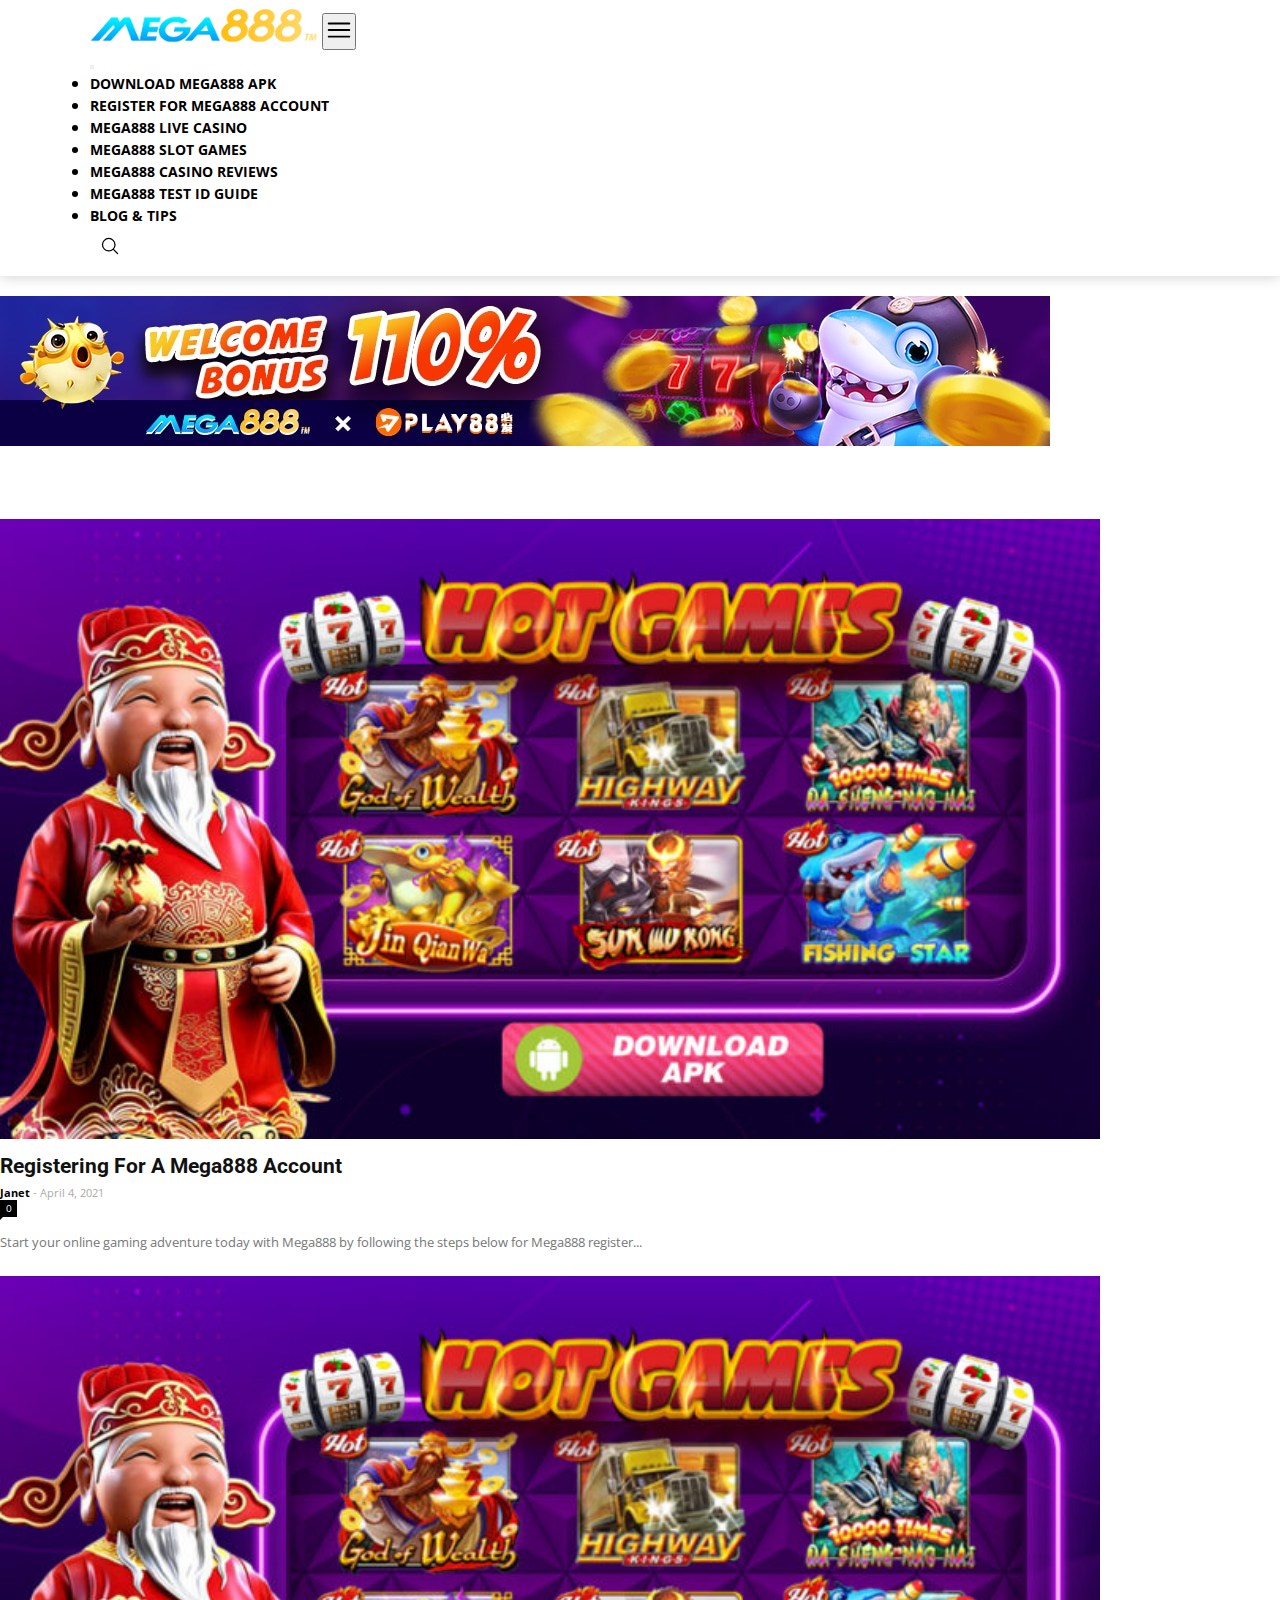
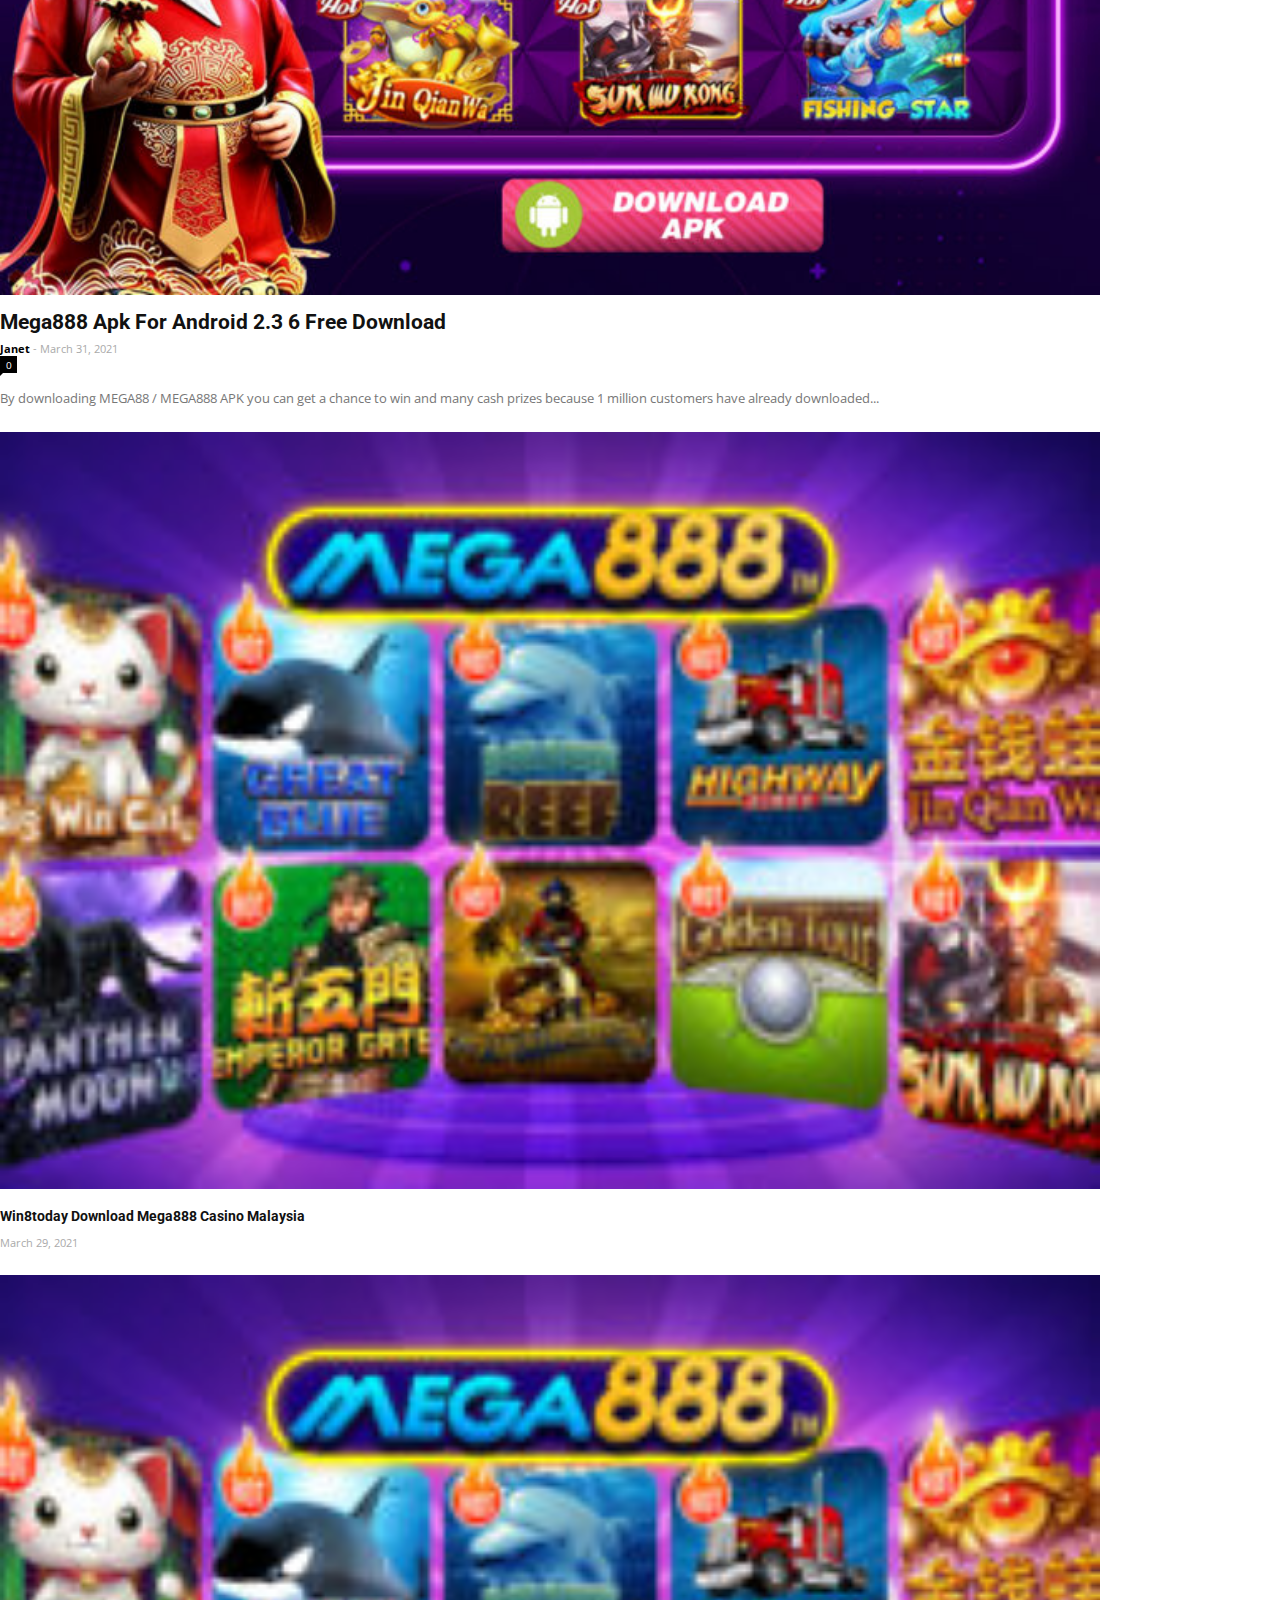
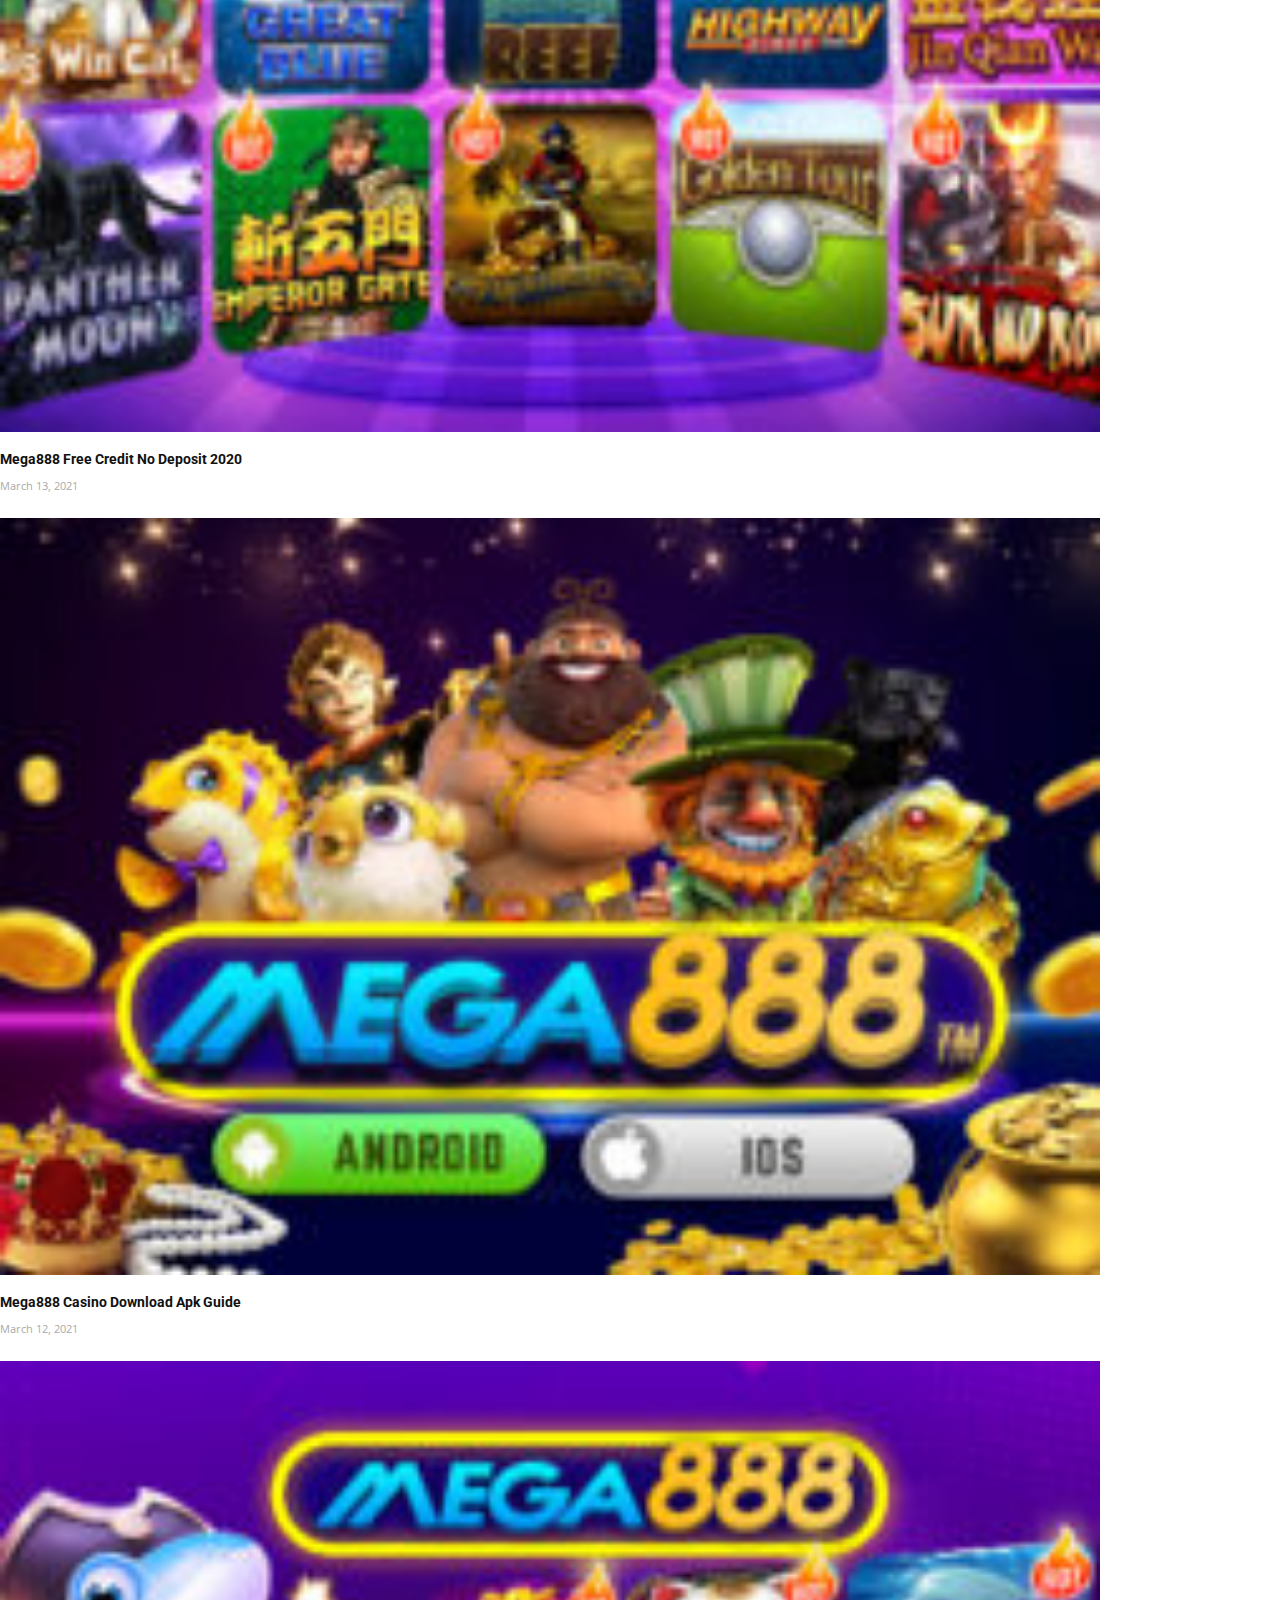
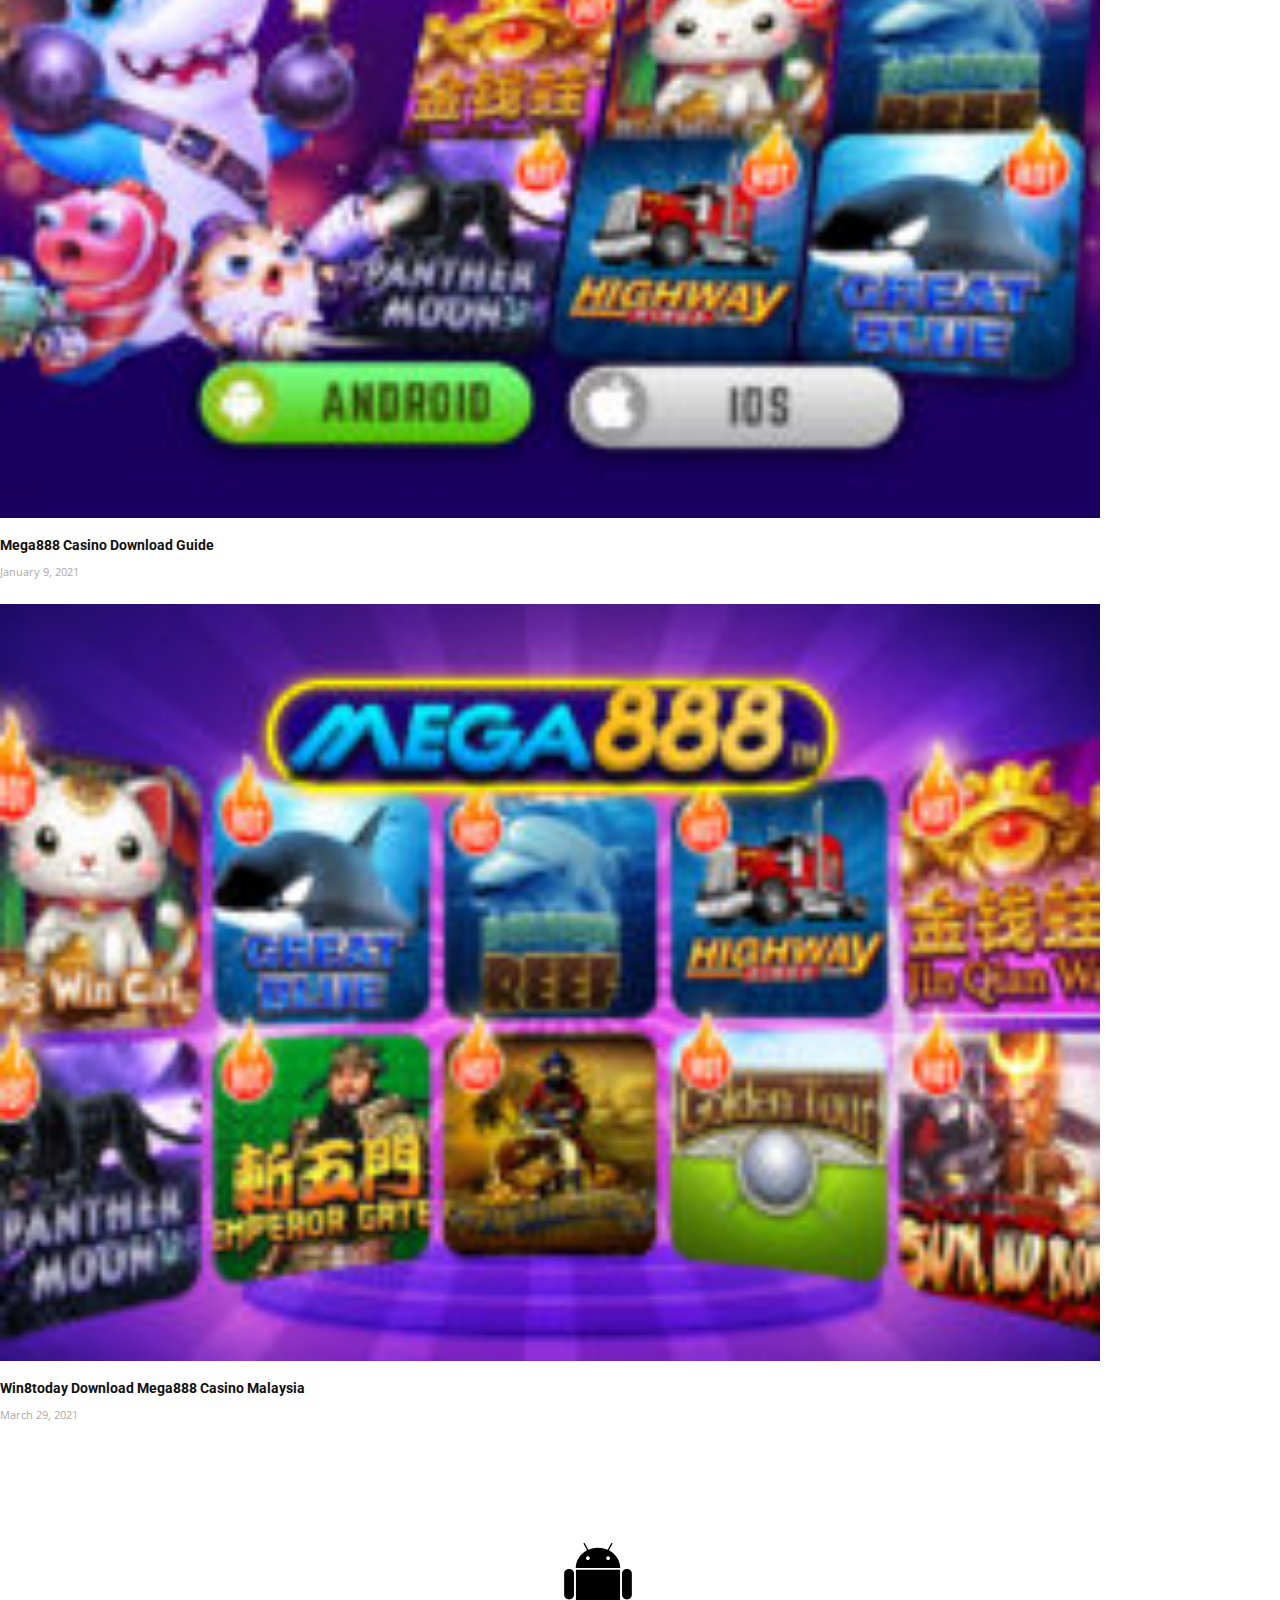
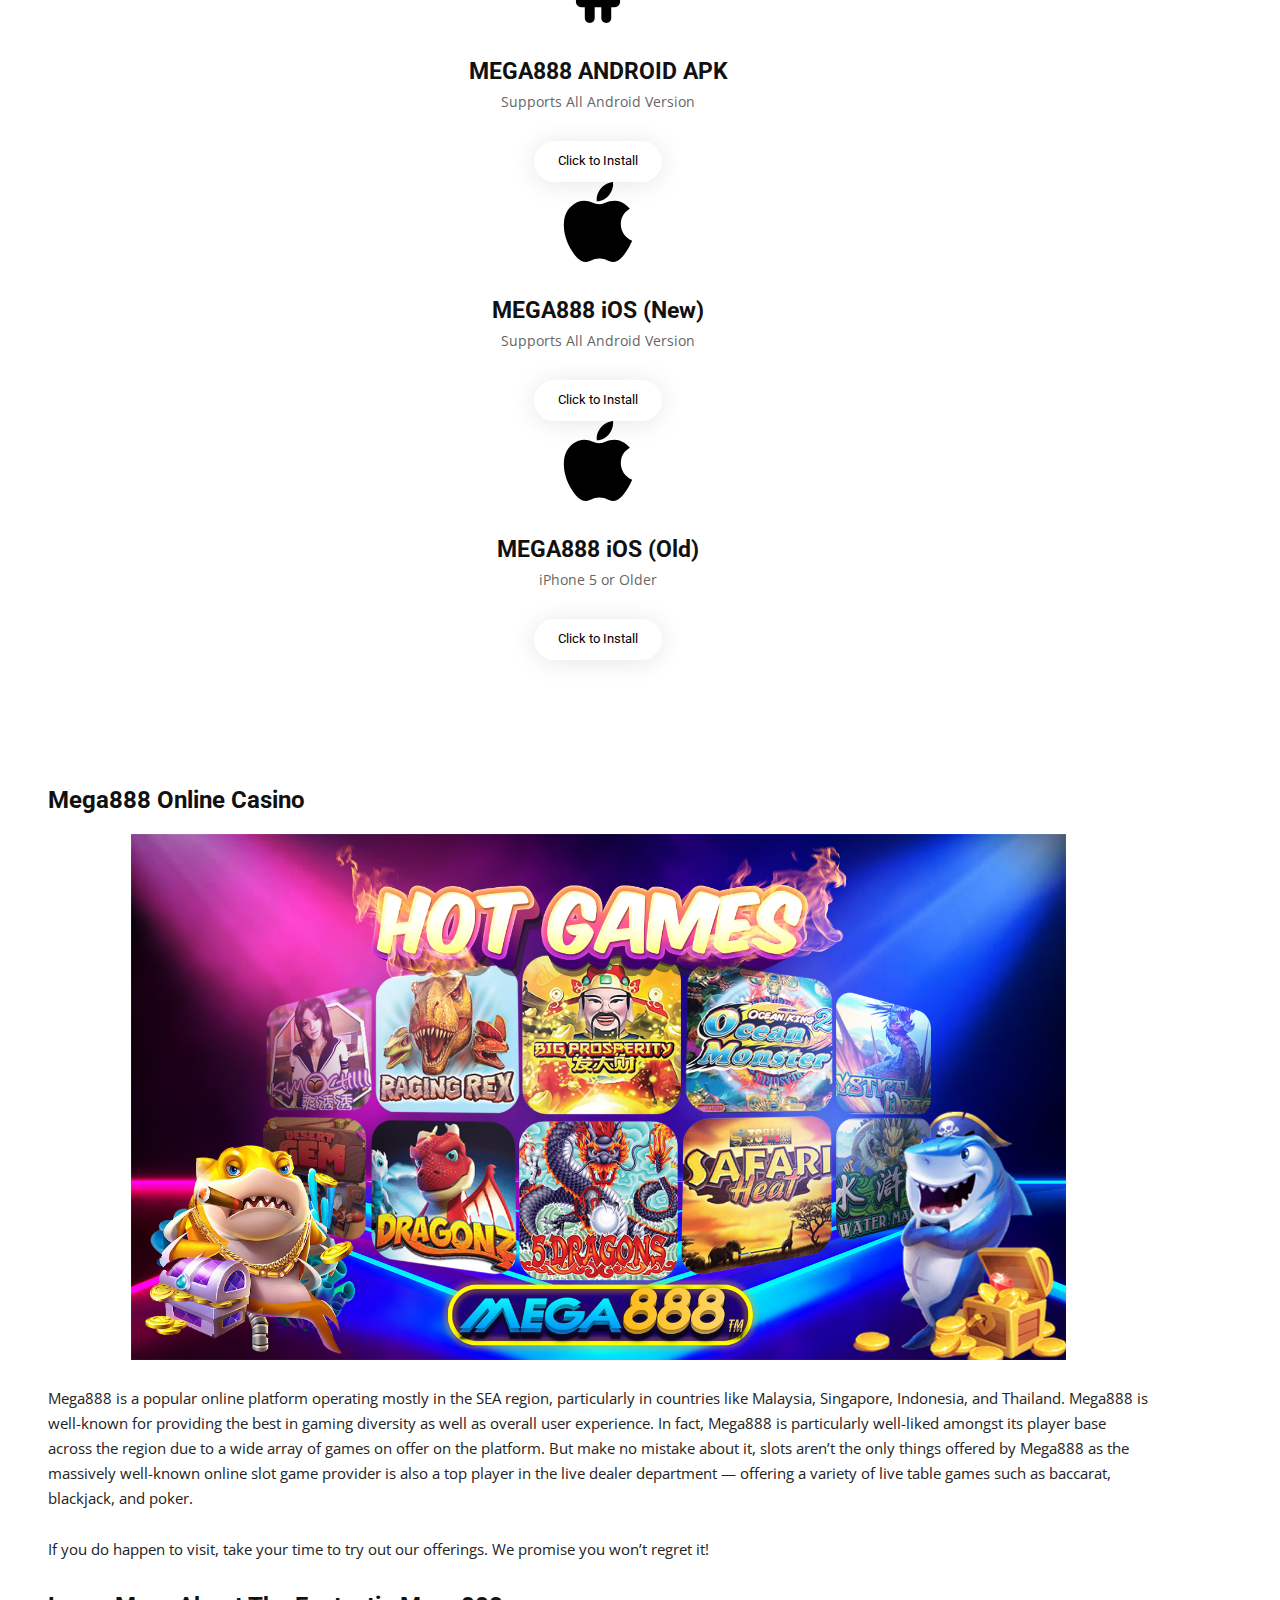
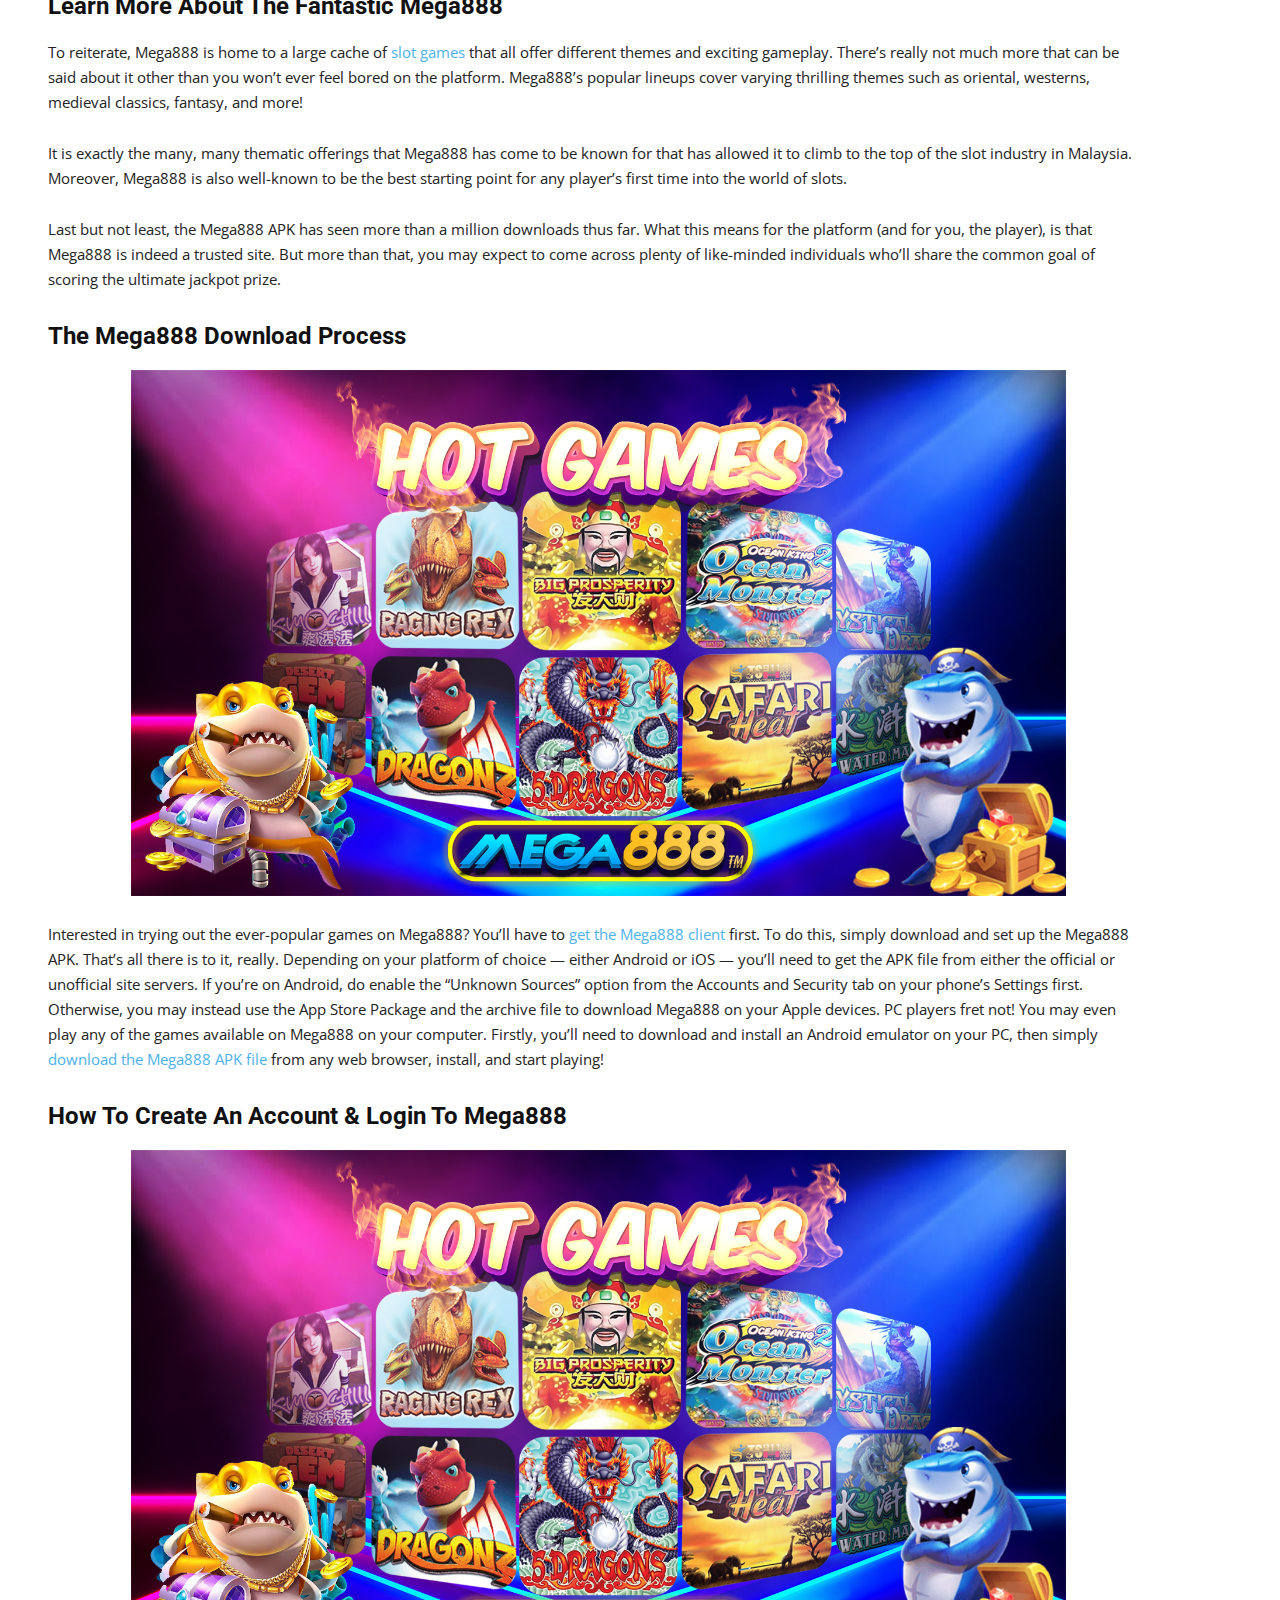
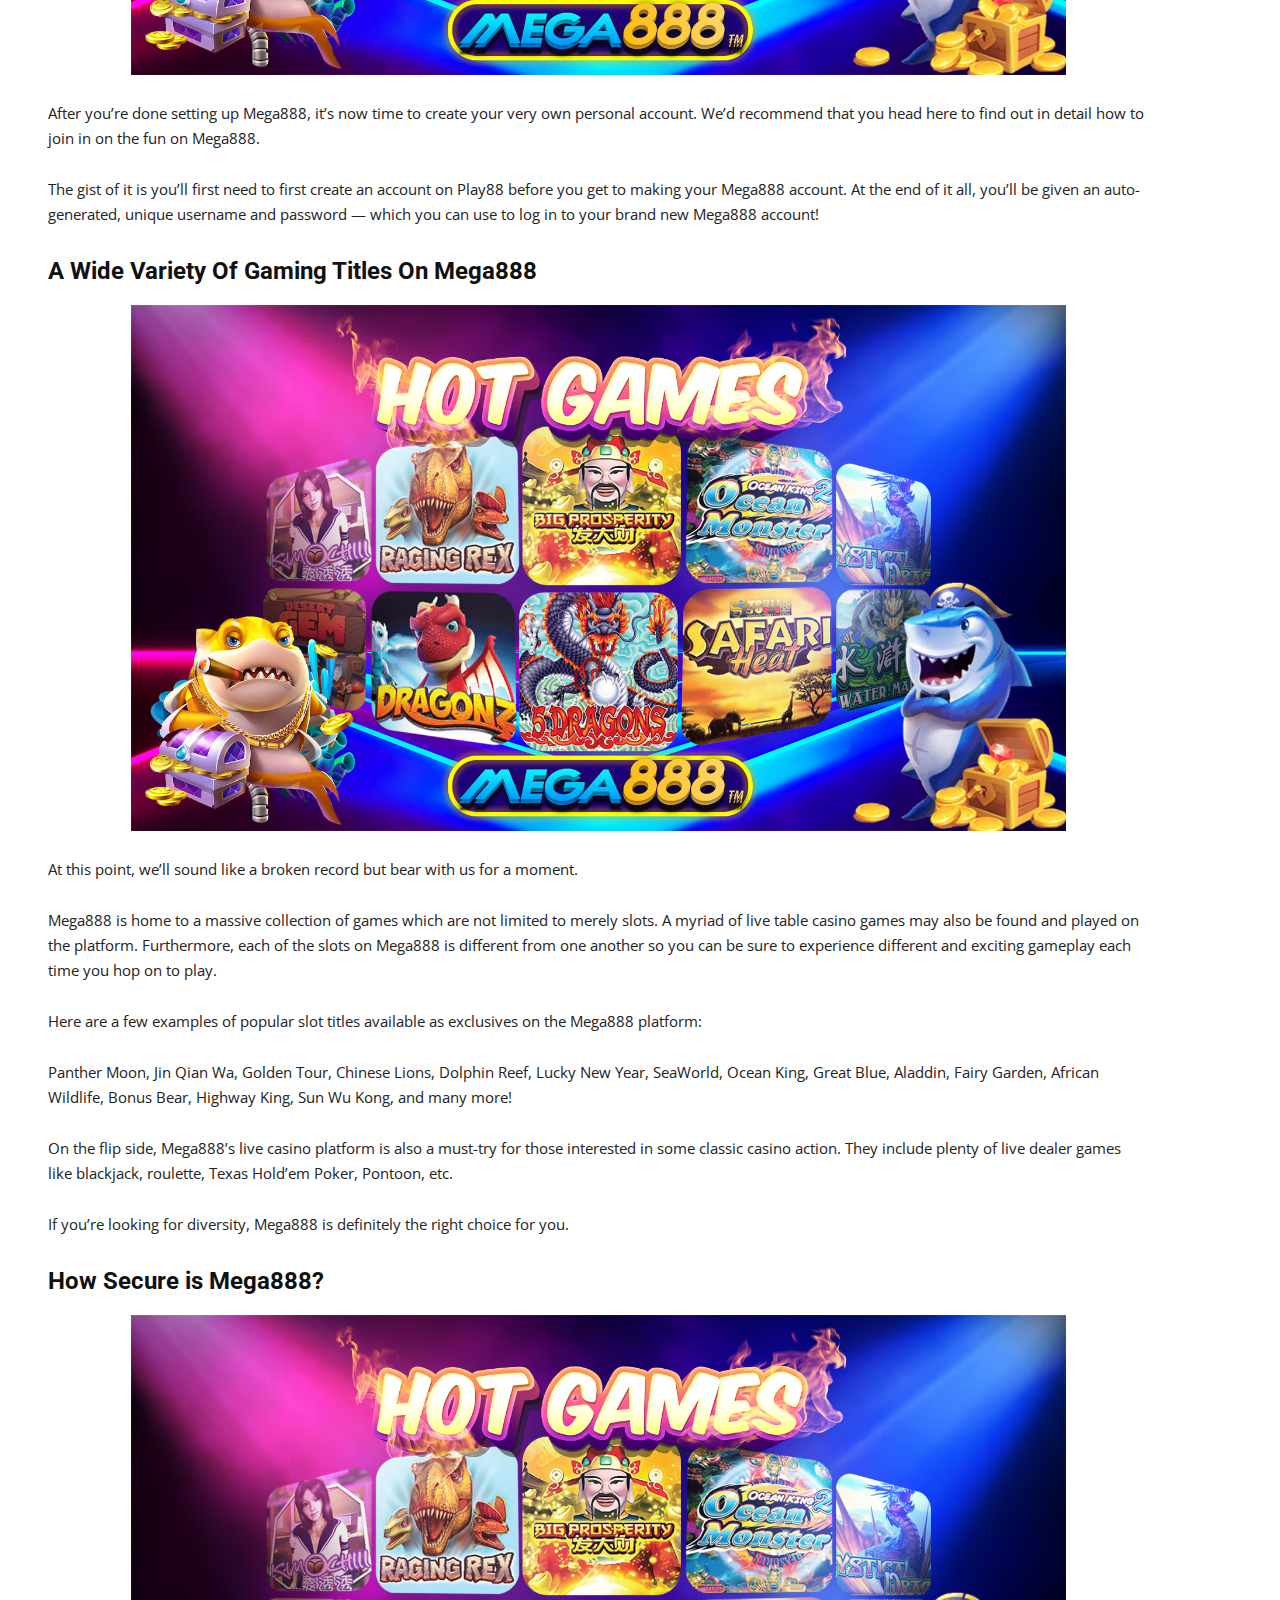
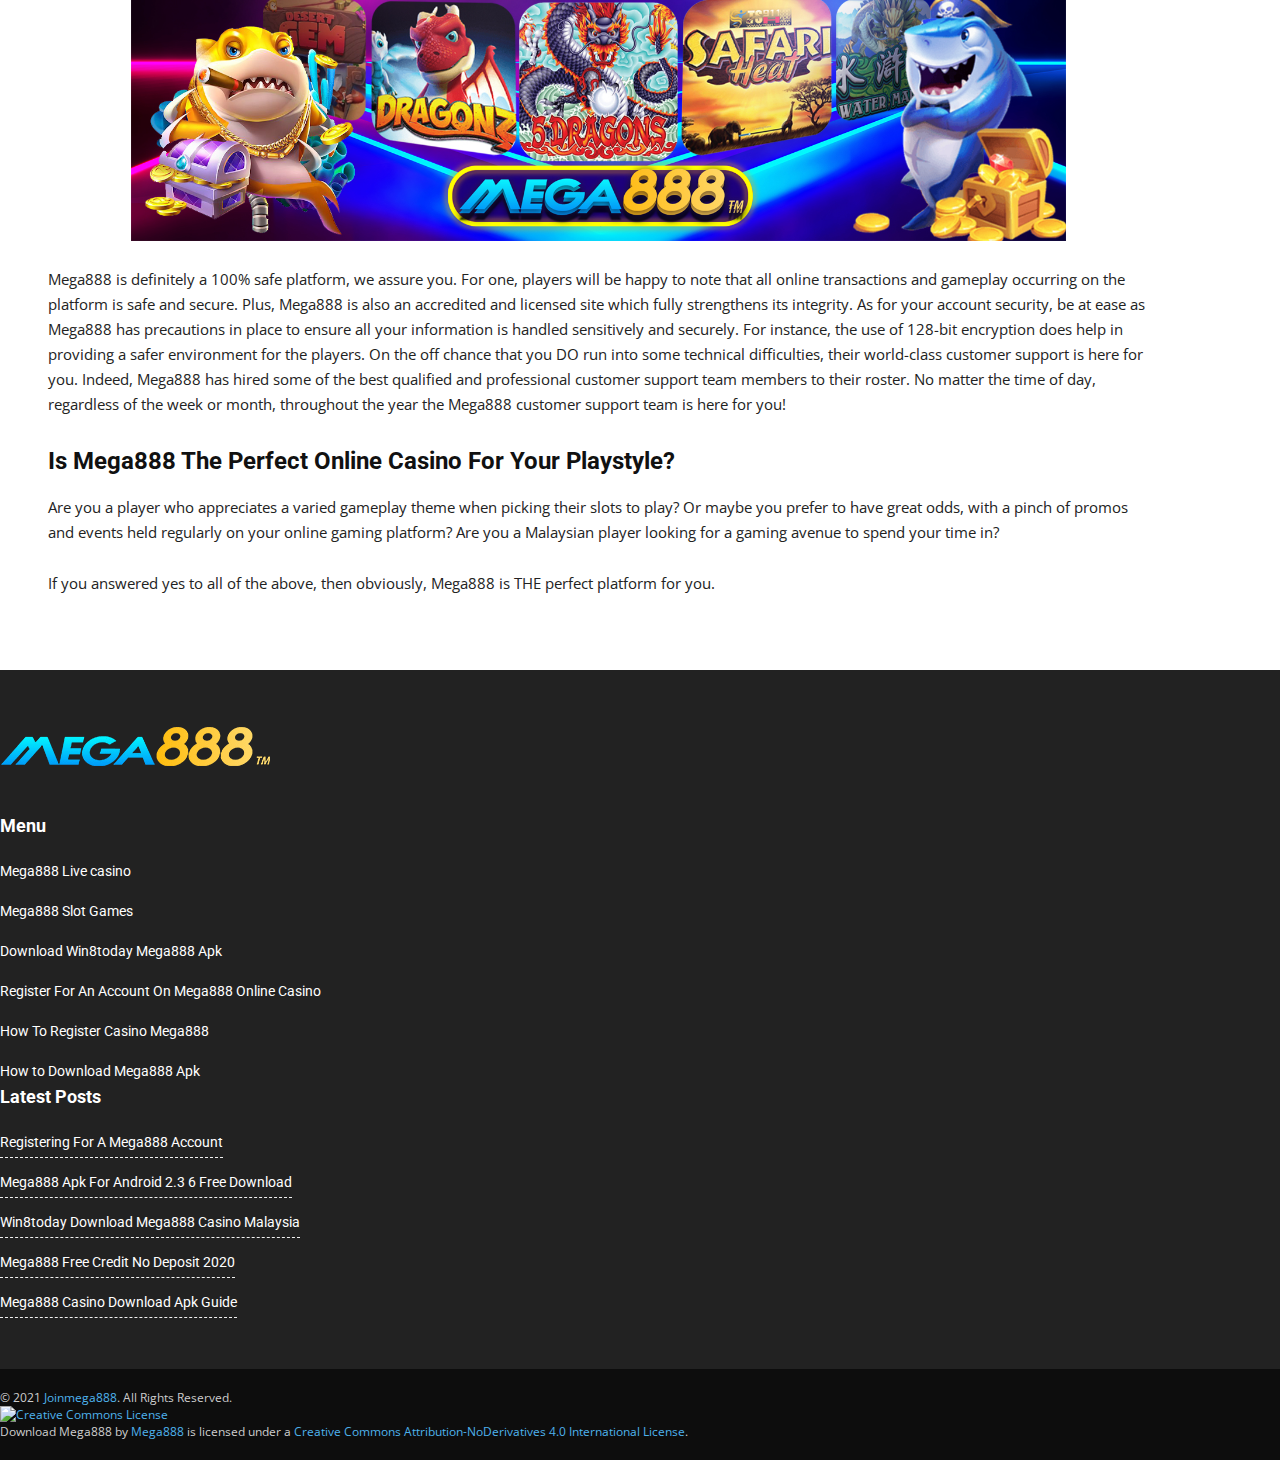
==== commit 199035b0: "ok" ====
--- a/index.html
+++ b/index.html
@@ -92,12 +92,12 @@
                         <img src="./assets/img/Mega888-Apk-For-Andrio-2-696x392.jpg" alt="" />
                      </div>
                      <div class="blog-content">
-                        <h2>Registering For A Mega888 Account</h2>
+                        <h2><a href="#">Registering For A Mega888 Account</a></h2>
                         <div class="blog-author-data d-flex justify-content-between align-items-center">
                            <div class="blog-author-info d-flex align-items-center gap-1">
                               <span class="author-name">Janet </span>
                               <span> - </span>
-                              <span>April 4, 20210</span>
+                              <span>April 4, 2021</span>
                            </div>
                            <div class="blog-module-comments">0</div>
                         </div>
@@ -113,17 +113,17 @@
                         <img src="./assets/img/Mega888-Apk-For-Andrio-2-696x392.jpg" alt="" />
                      </div>
                      <div class="blog-content">
-                        <h2>Registering For A Mega888 Account</h2>
+                        <h2><a href="#">Mega888 Apk For Android 2.3 6 Free Download</a></h2>
                         <div class="blog-author-data d-flex justify-content-between align-items-center">
                            <div class="blog-author-info d-flex align-items-center gap-1">
                               <span class="author-name">Janet </span>
                               <span> - </span>
-                              <span>April 4, 20210</span>
+                              <span>March 31, 2021</span>
                            </div>
                            <div class="blog-module-comments">0</div>
                         </div>
                         <div class="blog-desc">
-                           <p>Start your online gaming adventure today with Mega888 by following the steps below for Mega888 register...</p>
+                           <p>By downloading MEGA88 / MEGA888 APK you can get a chance to win and many cash prizes because 1 million customers have already downloaded...</p>
                         </div>
                      </div>
                   </div>
@@ -134,7 +134,7 @@
                         <img src="./assets/img/Casino-Malaysia-218x150.jpg" alt="" />
                      </div>
                      <div class="blog-content blog-content__sm">
-                        <h2>Win8today Download Mega888 Casino Malaysia</h2>
+                        <h2><a href="#">Win8today Download Mega888 Casino Malaysia</a></h2>
                         <div class="blog-author-data d-flex justify-content-between align-items-center">
                            <div class="blog-author-info d-flex align-items-center gap-1">
                               <span>March 29, 2021</span>
@@ -149,10 +149,10 @@
                         <img src="./assets/img/Casino-Malaysia-218x150.jpg" alt="" />
                      </div>
                      <div class="blog-content blog-content__sm">
-                        <h2>Win8today Download Mega888 Casino Malaysia</h2>
-                        <div class="blog-author-data d-flex justify-content-between align-items-center">
-                           <div class="blog-author-info d-flex align-items-center gap-1">
-                              <span>March 29, 2021</span>
+                        <h2><a href="#">Mega888 Free Credit No Deposit 2020</a></h2>
+                        <div class="blog-author-data d-flex justify-content-between align-items-center">
+                           <div class="blog-author-info d-flex align-items-center gap-1">
+                              <span>March 13, 2021</span>
                            </div>
                         </div>
                      </div>
@@ -161,40 +161,40 @@
                <div class="col-md-6">
                   <div class="blog-item d-flex gap-3">
                      <div class="blog-img">
+                        <img src="./assets/img/Mega888-Casino-Malaysia-1-218x150.jpg" alt="" />
+                     </div>
+                     <div class="blog-content blog-content__sm">
+                        <h2><a href="#">Mega888 Casino Download Apk Guide</a></h2>
+                        <div class="blog-author-data d-flex justify-content-between align-items-center">
+                           <div class="blog-author-info d-flex align-items-center gap-1">
+                              <span>March 12, 2021</span>
+                           </div>
+                        </div>
+                     </div>
+                  </div>
+               </div>
+               <div class="col-md-6">
+                  <div class="blog-item d-flex gap-3">
+                     <div class="blog-img">
+                        <img src="./assets/img/Mega888-Casino-Download-APK-Guide-218x150.jpg" alt="" />
+                     </div>
+                     <div class="blog-content blog-content__sm">
+                        <h2><a href="#">Mega888 Casino Download Guide</a></h2>
+                        <div class="blog-author-data d-flex justify-content-between align-items-center">
+                           <div class="blog-author-info d-flex align-items-center gap-1">
+                              <span>January 9, 2021</span>
+                           </div>
+                        </div>
+                     </div>
+                  </div>
+               </div>
+               <div class="col-md-6">
+                  <div class="blog-item d-flex gap-3">
+                     <div class="blog-img">
                         <img src="./assets/img/Casino-Malaysia-218x150.jpg" alt="" />
                      </div>
                      <div class="blog-content blog-content__sm">
-                        <h2>Win8today Download Mega888 Casino Malaysia</h2>
-                        <div class="blog-author-data d-flex justify-content-between align-items-center">
-                           <div class="blog-author-info d-flex align-items-center gap-1">
-                              <span>March 29, 2021</span>
-                           </div>
-                        </div>
-                     </div>
-                  </div>
-               </div>
-               <div class="col-md-6">
-                  <div class="blog-item d-flex gap-3">
-                     <div class="blog-img">
-                        <img src="./assets/img/Casino-Malaysia-218x150.jpg" alt="" />
-                     </div>
-                     <div class="blog-content blog-content__sm">
-                        <h2>Win8today Download Mega888 Casino Malaysia</h2>
-                        <div class="blog-author-data d-flex justify-content-between align-items-center">
-                           <div class="blog-author-info d-flex align-items-center gap-1">
-                              <span>March 29, 2021</span>
-                           </div>
-                        </div>
-                     </div>
-                  </div>
-               </div>
-               <div class="col-md-6">
-                  <div class="blog-item d-flex gap-3">
-                     <div class="blog-img">
-                        <img src="./assets/img/Casino-Malaysia-218x150.jpg" alt="" />
-                     </div>
-                     <div class="blog-content blog-content__sm">
-                        <h2>Win8today Download Mega888 Casino Malaysia</h2>
+                        <h2><a href="#">Win8today Download Mega888 Casino Malaysia</a></h2>
                         <div class="blog-author-data d-flex justify-content-between align-items-center">
                            <div class="blog-author-info d-flex align-items-center gap-1">
                               <span>March 29, 2021</span>
@@ -514,7 +514,7 @@
 
                         <li><a href="#"> Register For An Account On Mega888 Online Casino </a></li>
                         <li><a href="#"> How To Register Casino Mega888 </a></li>
-                        <li><a href="#"> How to Download Mega888 Apk </a></li>
+                        <li><a href="./how-to-download-mega888-apk.html"> How to Download Mega888 Apk </a></li>
                      </ul>
                   </div>
                </div>
--- a/style.css
+++ b/style.css
@@ -97,6 +97,16 @@
     font-family: "Roboto", sans-serif;
     line-height: 25px;
     margin-bottom: 6px;
+}
+
+.blog-content h2 a {
+    color: #111111;
+    transition: all .3s ease-in;
+
+}
+
+.blog-item:hover .blog-content h2 a {
+    color: #4db2ec !important;
 }
 
 .blog-module-comments {
@@ -386,9 +396,13 @@
     margin-bottom: 50px;
 }
 
+/* .blog-tips-img {
+    width: 218px;
+}
+
 .blog-tips-img img {
     width: 100%;
-}
+} */
 
 .footer-bottom {
     background-color: #0d0d0d;
@@ -397,6 +411,140 @@
     padding: 20px 0;
 }
 
+.td-category {
+    list-style: none;
+    font-family: 'Open Sans', arial, sans-serif;
+    font-size: 10px;
+    margin-top: 0;
+    margin-bottom: 10px;
+    line-height: 1;
+}
+
+.td-category li {
+    display: inline-block;
+    margin: 0 5px 5px 0;
+    line-height: 1;
+}
+
+.td-category a {
+    color: #fff;
+    background-color: #222222;
+    padding: 3px 6px 4px 6px;
+    white-space: nowrap;
+    display: inline-block;
+}
+
+.td-module-meta-info {
+    font-family: 'Open Sans', arial, sans-serif;
+    font-size: 11px;
+    margin-bottom: 7px;
+    line-height: 1;
+    min-height: 17px;
+}
+
+.td-post-author-name {
+    font-weight: 400;
+    color: #444;
+}
+
+.td-post-author-name a {
+    font-weight: 700;
+    color: #444;
+
+}
+
+.td-post-date {
+    color: #444;
+}
+
+.td-post-sharing-classic {
+    border-style: solid;
+    border-color: #ededed;
+    border-width: 1px 0;
+    padding: 21px 0;
+    margin-bottom: 42px;
+}
+
+.td-post-next-prev-content span {
+    display: block;
+    font-size: 12px;
+    color: #c1c1c1;
+    margin-bottom: 7px;
+}
+
+.td-post-next-prev-content a {
+    display: block;
+    font-size: 15px;
+    color: #222;
+    line-height: 21px;
+    margin-bottom: 43px;
+}
+
+.author-box-wrap {
+    border: 1px solid #ededed;
+    padding: 21px;
+    margin-bottom: 48px;
+}
+
+.td-author-name {
+    font-family: 'Open Sans', arial, sans-serif;
+    font-size: 15px;
+    line-height: 21px;
+    font-weight: 700;
+    margin: 7px 0 8px 0;
+}
+
+.td-author-name a {
+    color: #111;
+
+}
+
+.td-author-url {
+    font-size: 11px;
+    font-style: italic;
+    line-height: 21px;
+    margin-bottom: 6px;
+}
+
+.td-author-url a {
+    color: #222;
+
+}
+
+.td-related-title {
+    font-family: 'Roboto', sans-serif;
+    font-size: 14px;
+    line-height: 1;
+    margin-top: 0;
+    margin-bottom: 27px;
+    border-bottom: 2px solid #4db2ec;
+}
+
+.td-related-title a {
+    line-height: 1;
+    font-size: 14px;
+
+    padding: 9px 12px 5px 12px;
+    background-color: #4db2ec;
+    color: #fff;
+    display: inline-block;
+    white-space: nowrap;
+
+}
+
+.td-related-right {
+    background-color: #fff !important;
+    color: #111 !important;
+}
+
+.td-module-title h2 {
+    font-family: 'Roboto', sans-serif;
+    font-weight: 500;
+    font-size: 13px;
+    line-height: 20px;
+    margin-top: 0;
+}
+
 @media (min-width: 1200px) {
     .container {
         width: 1100px;
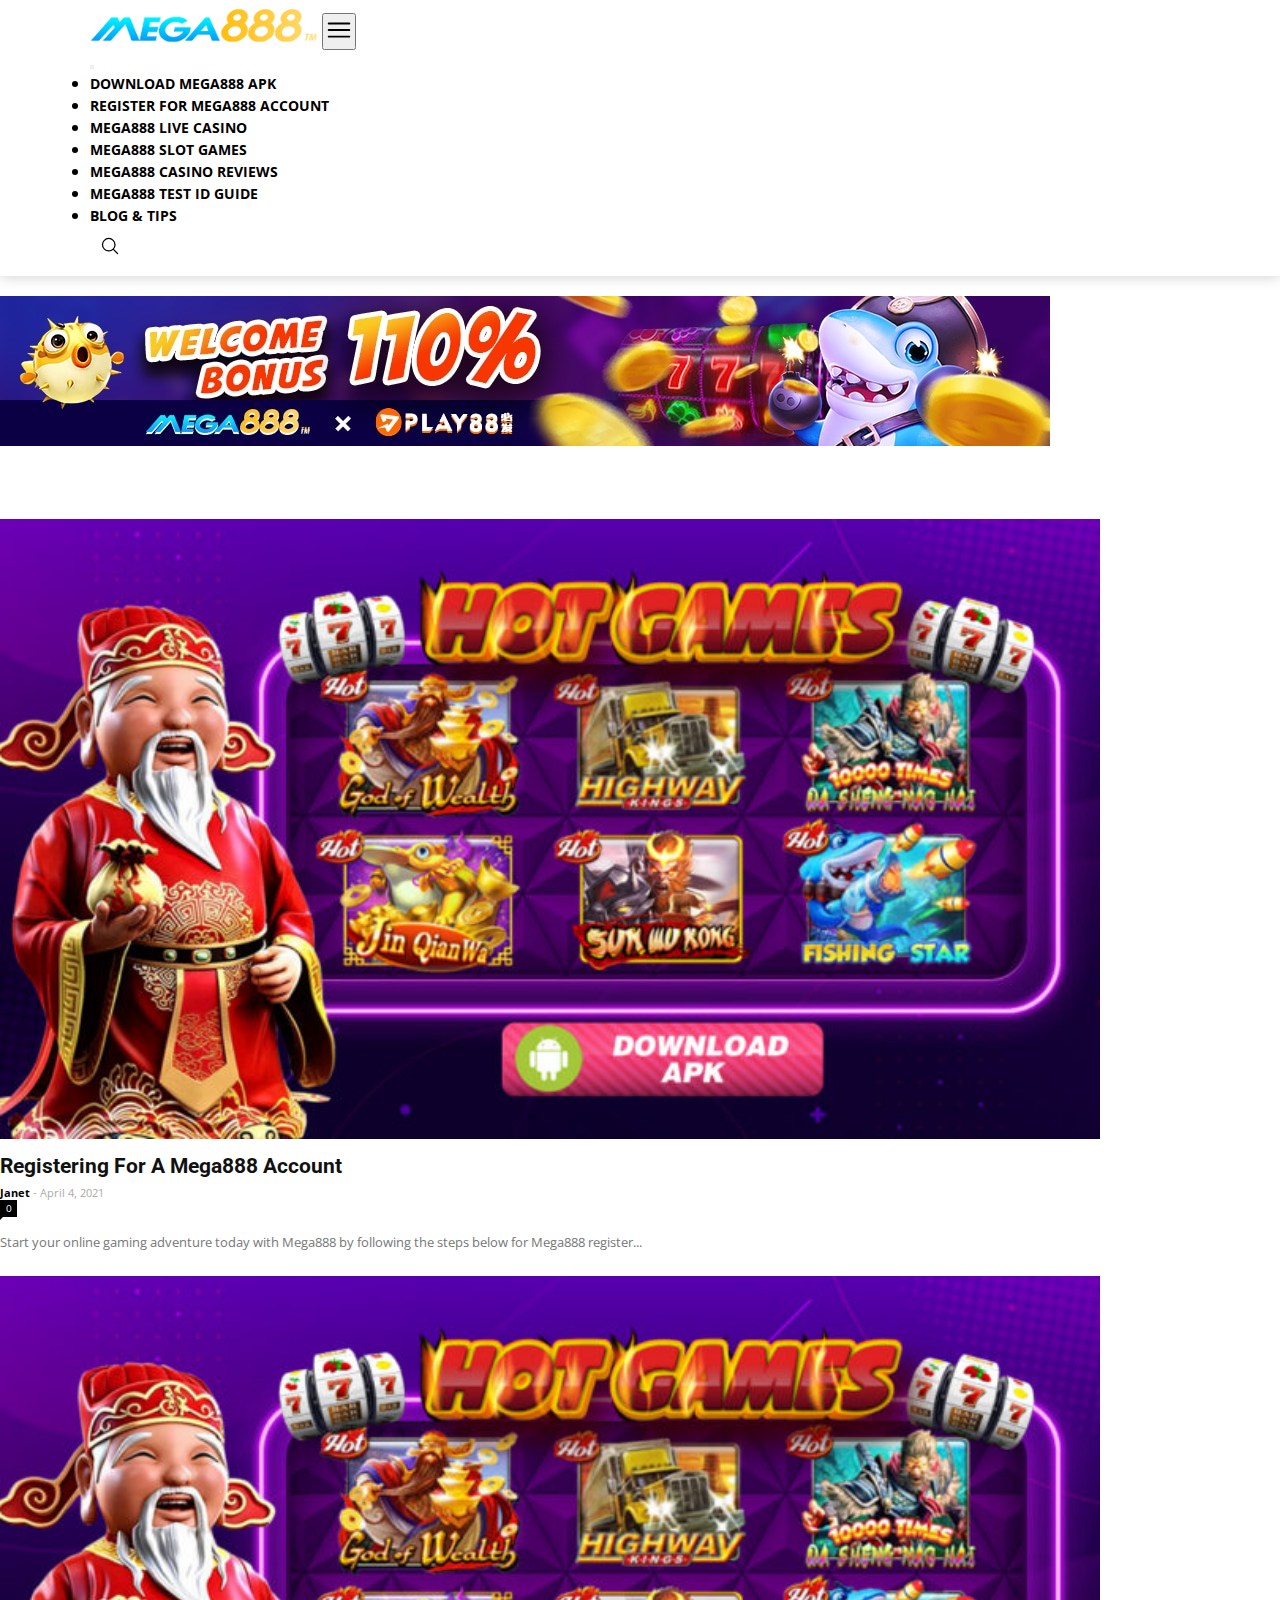
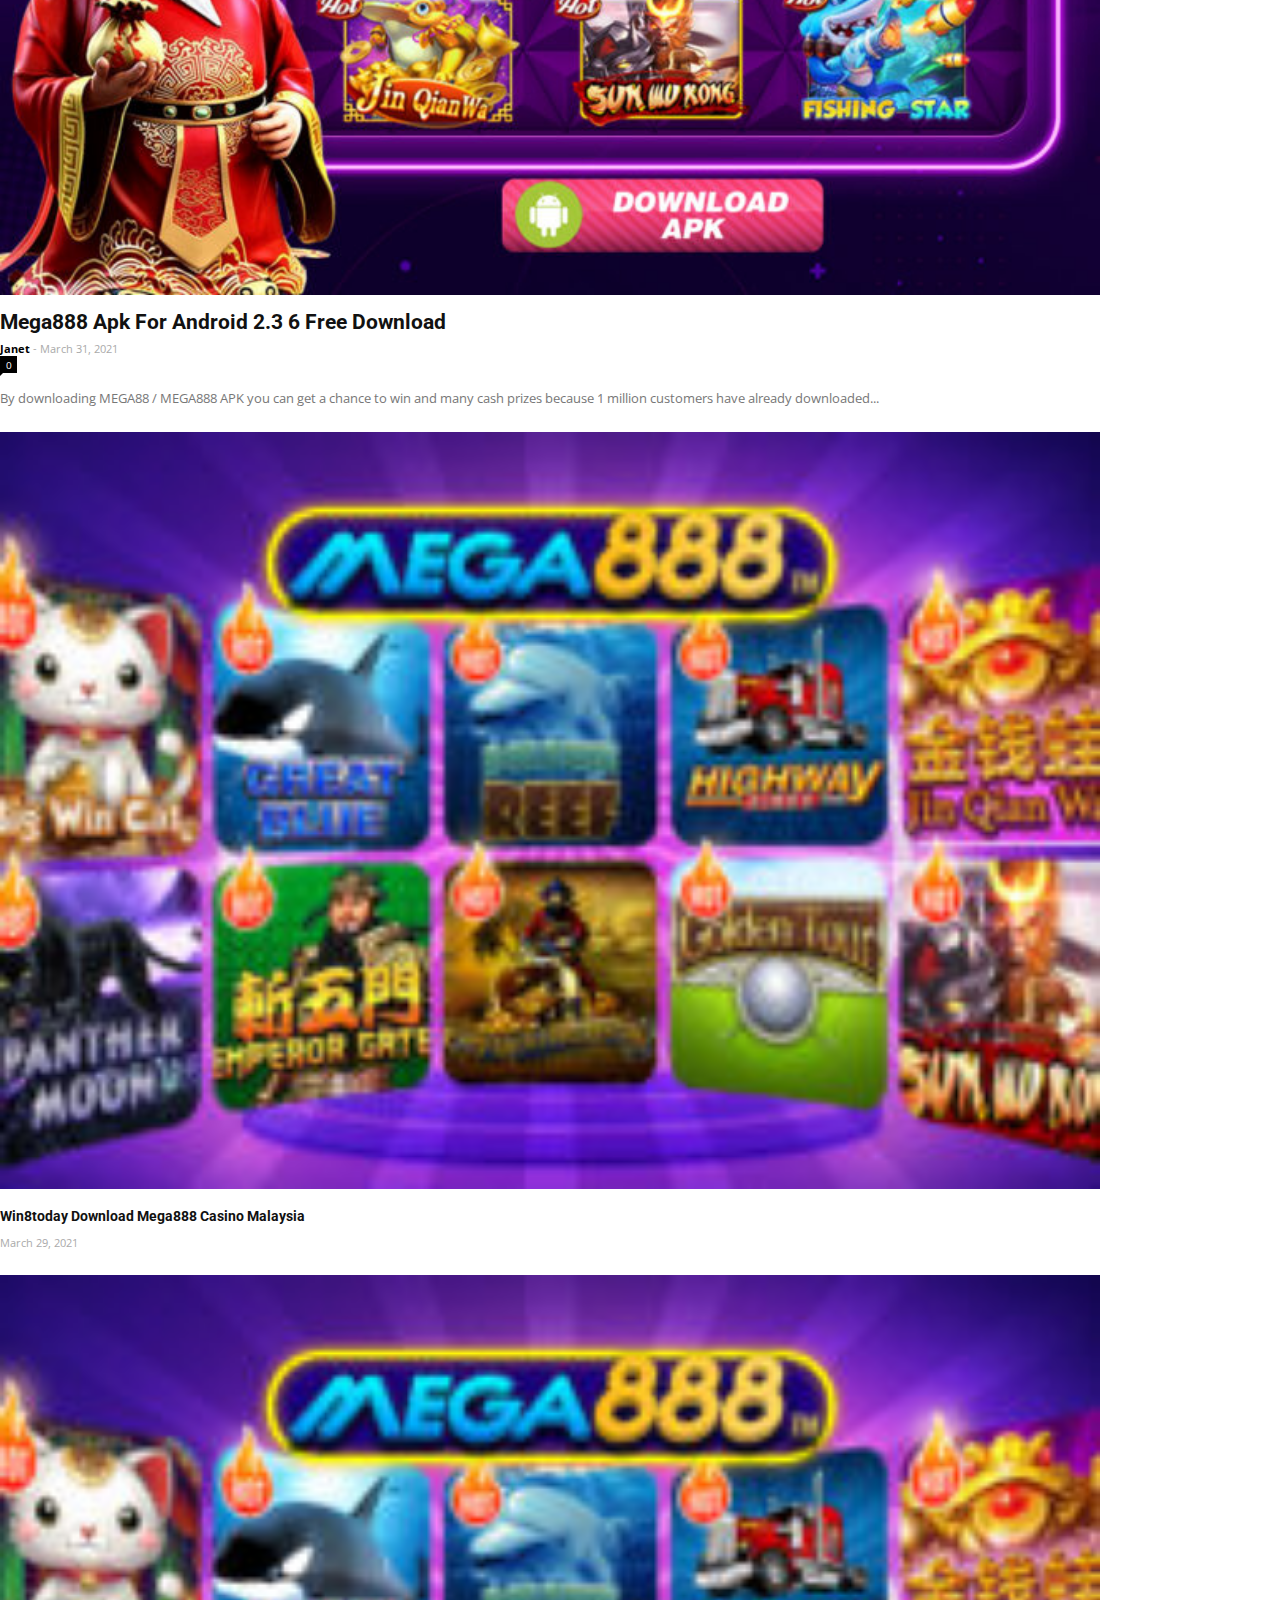
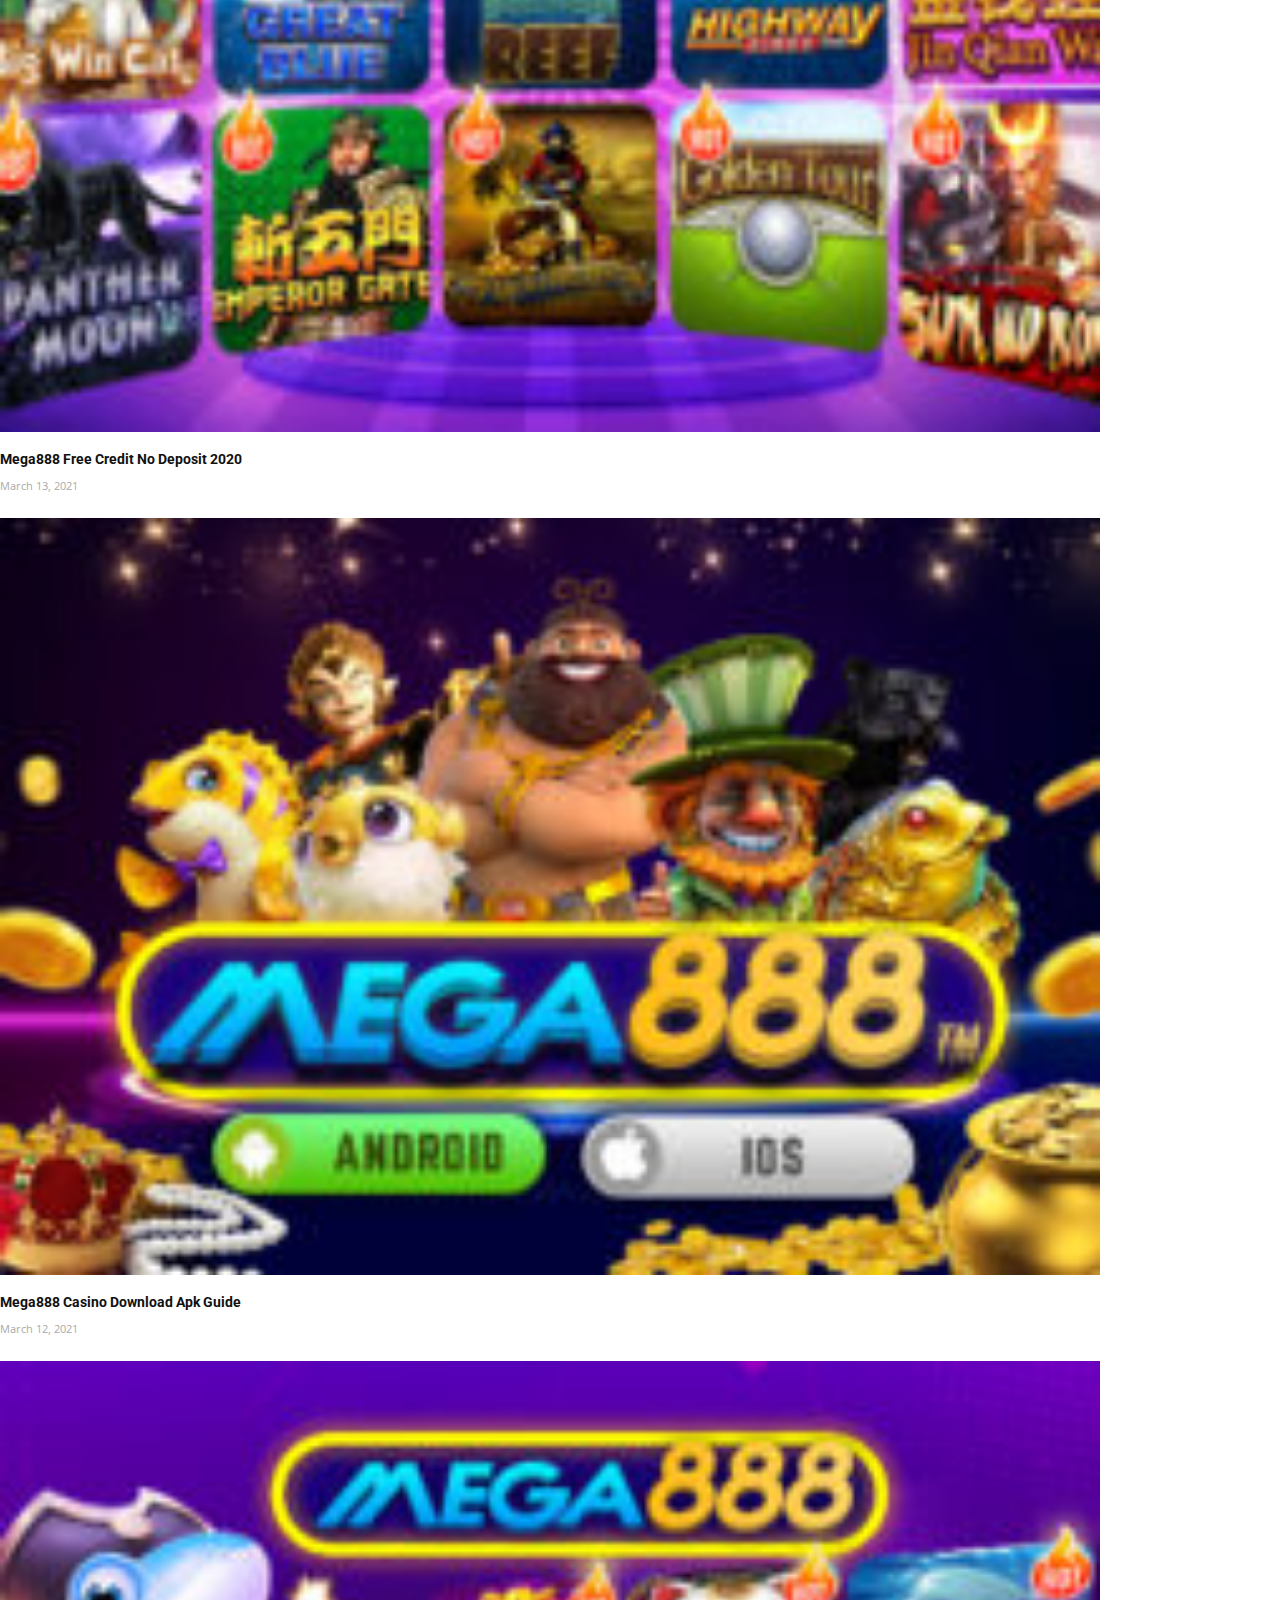
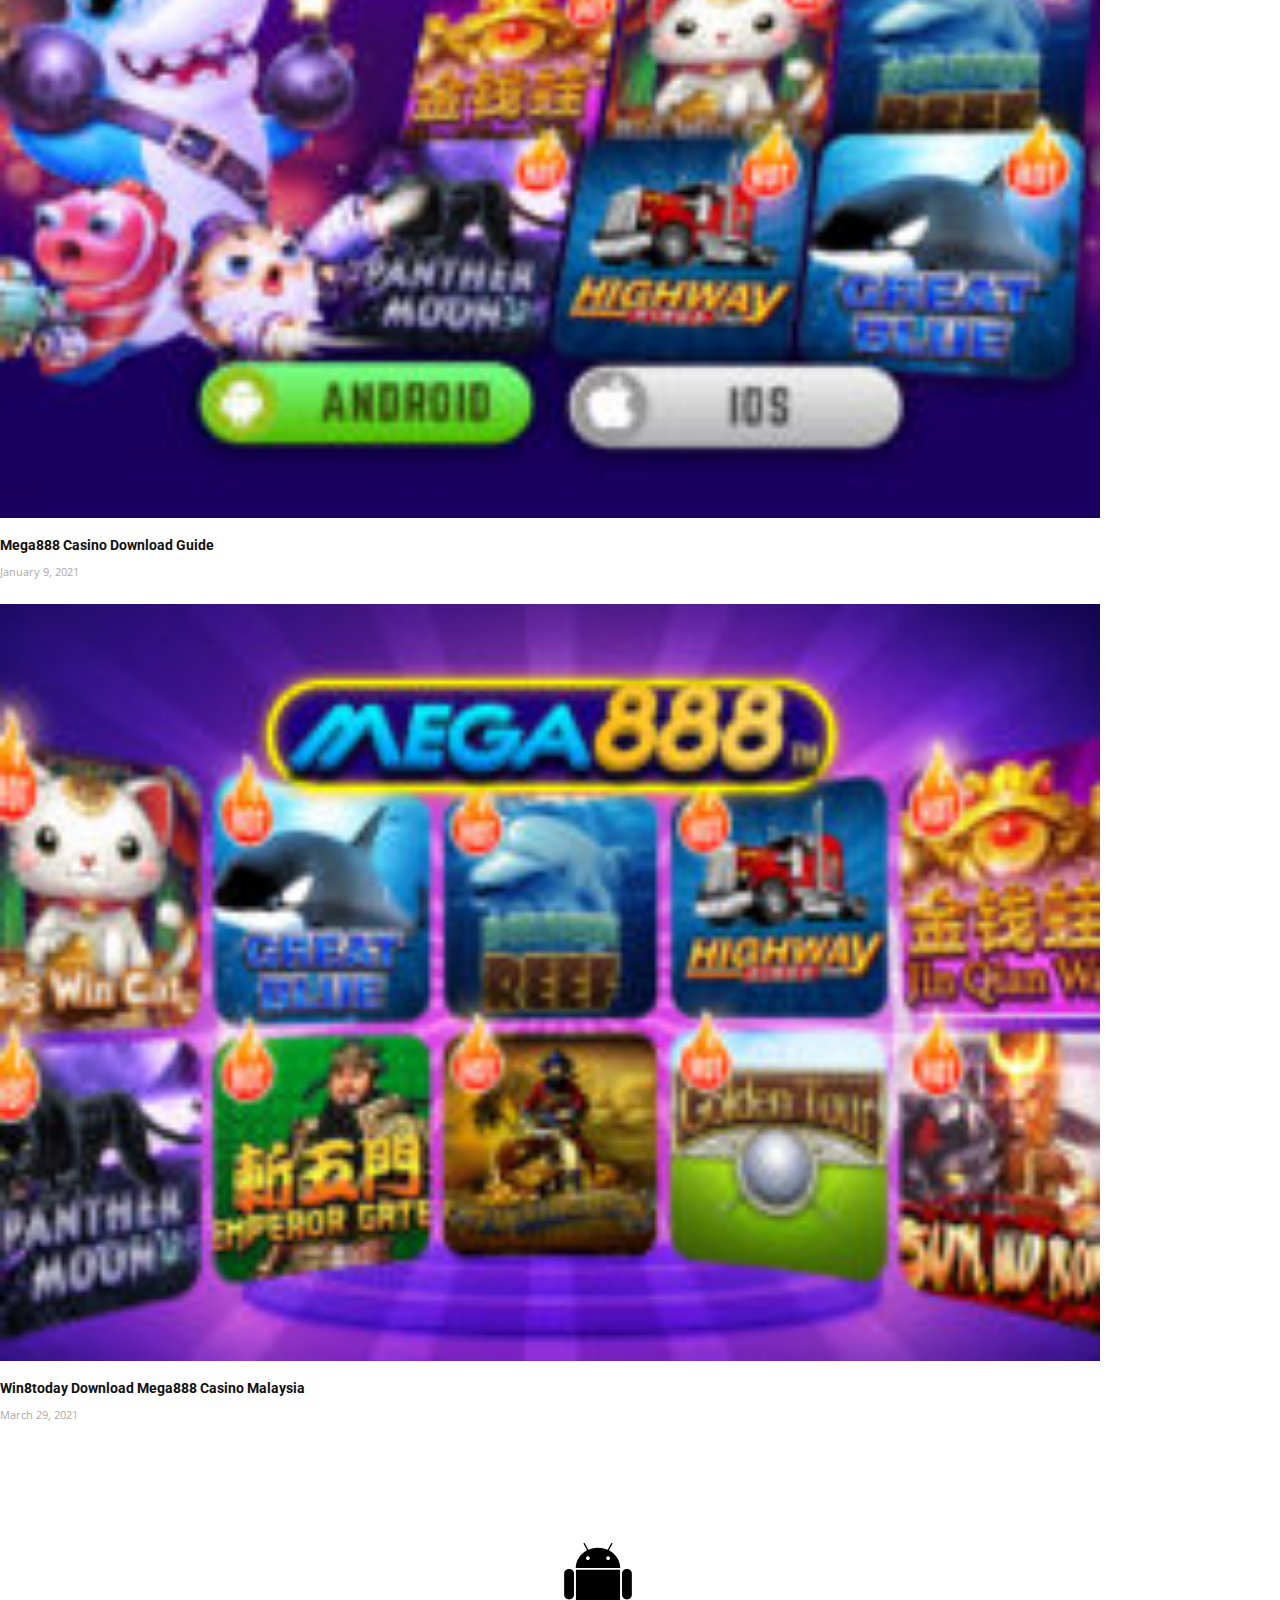
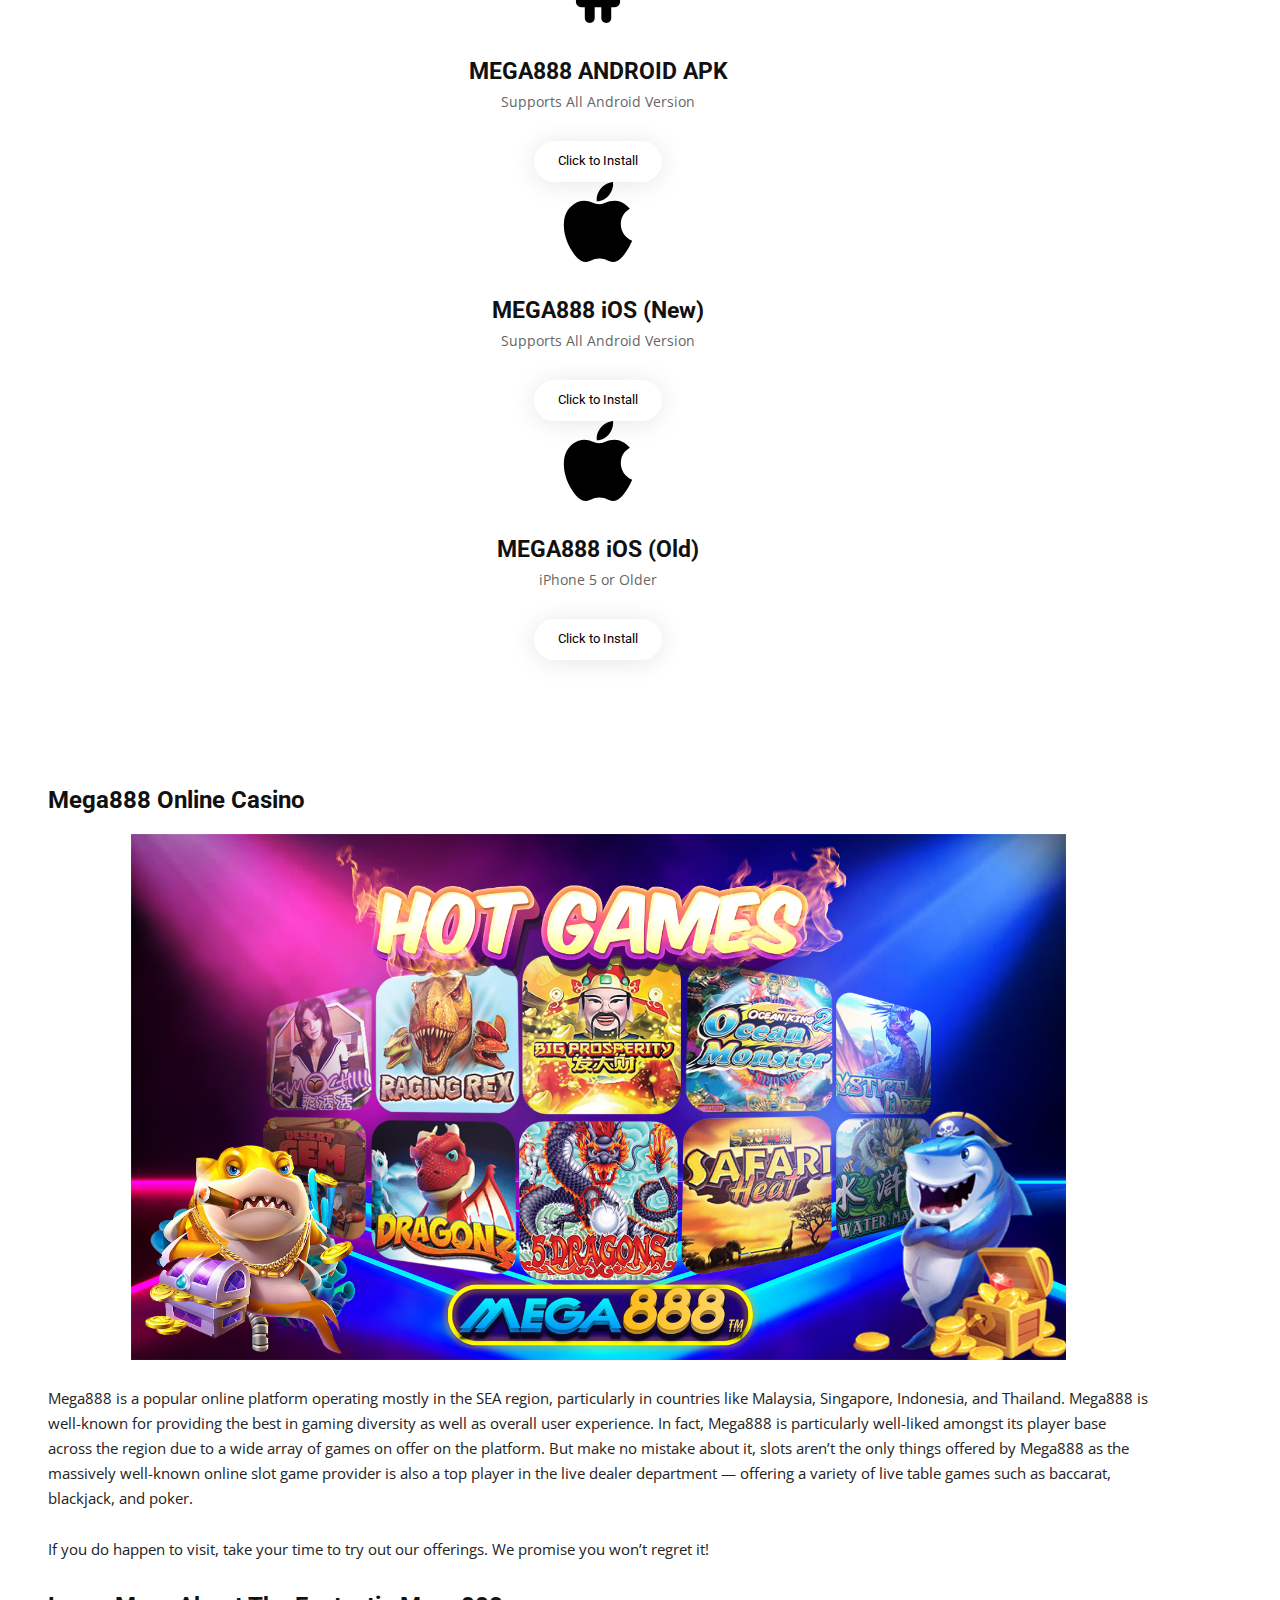
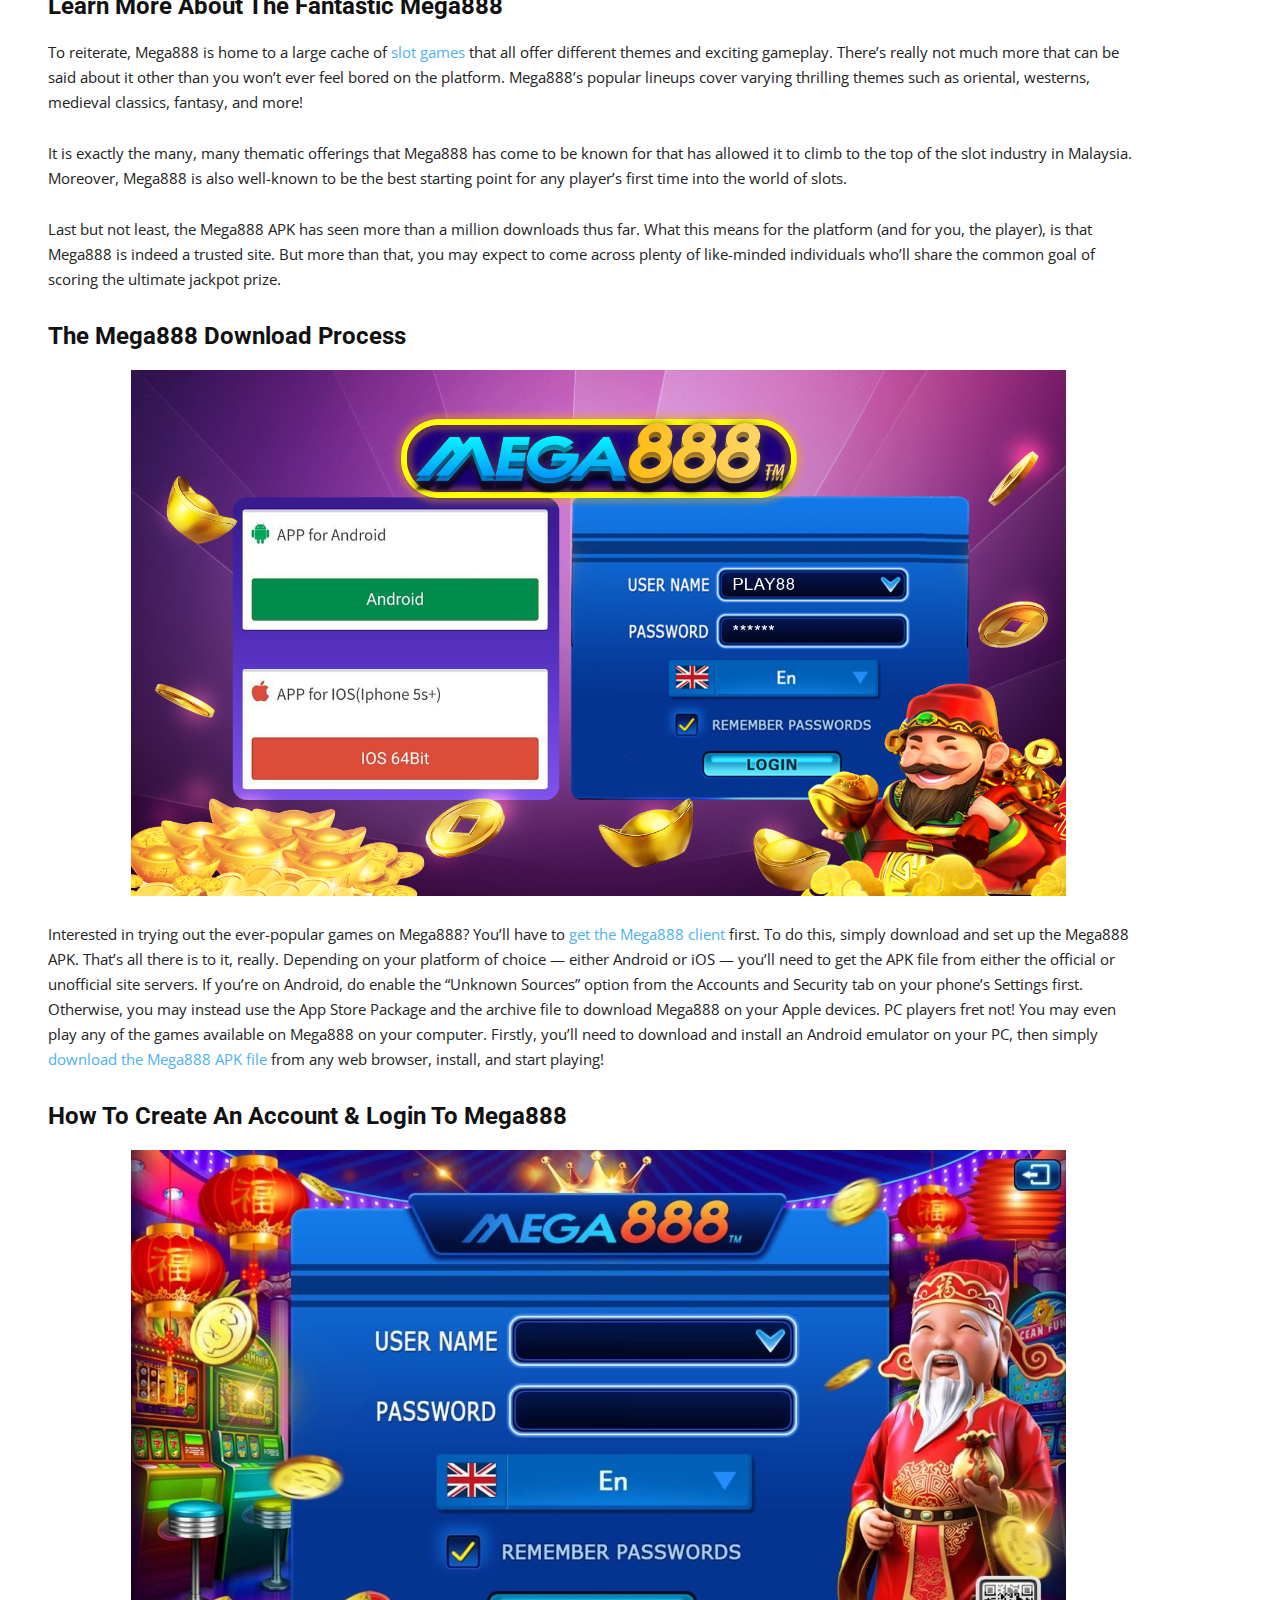
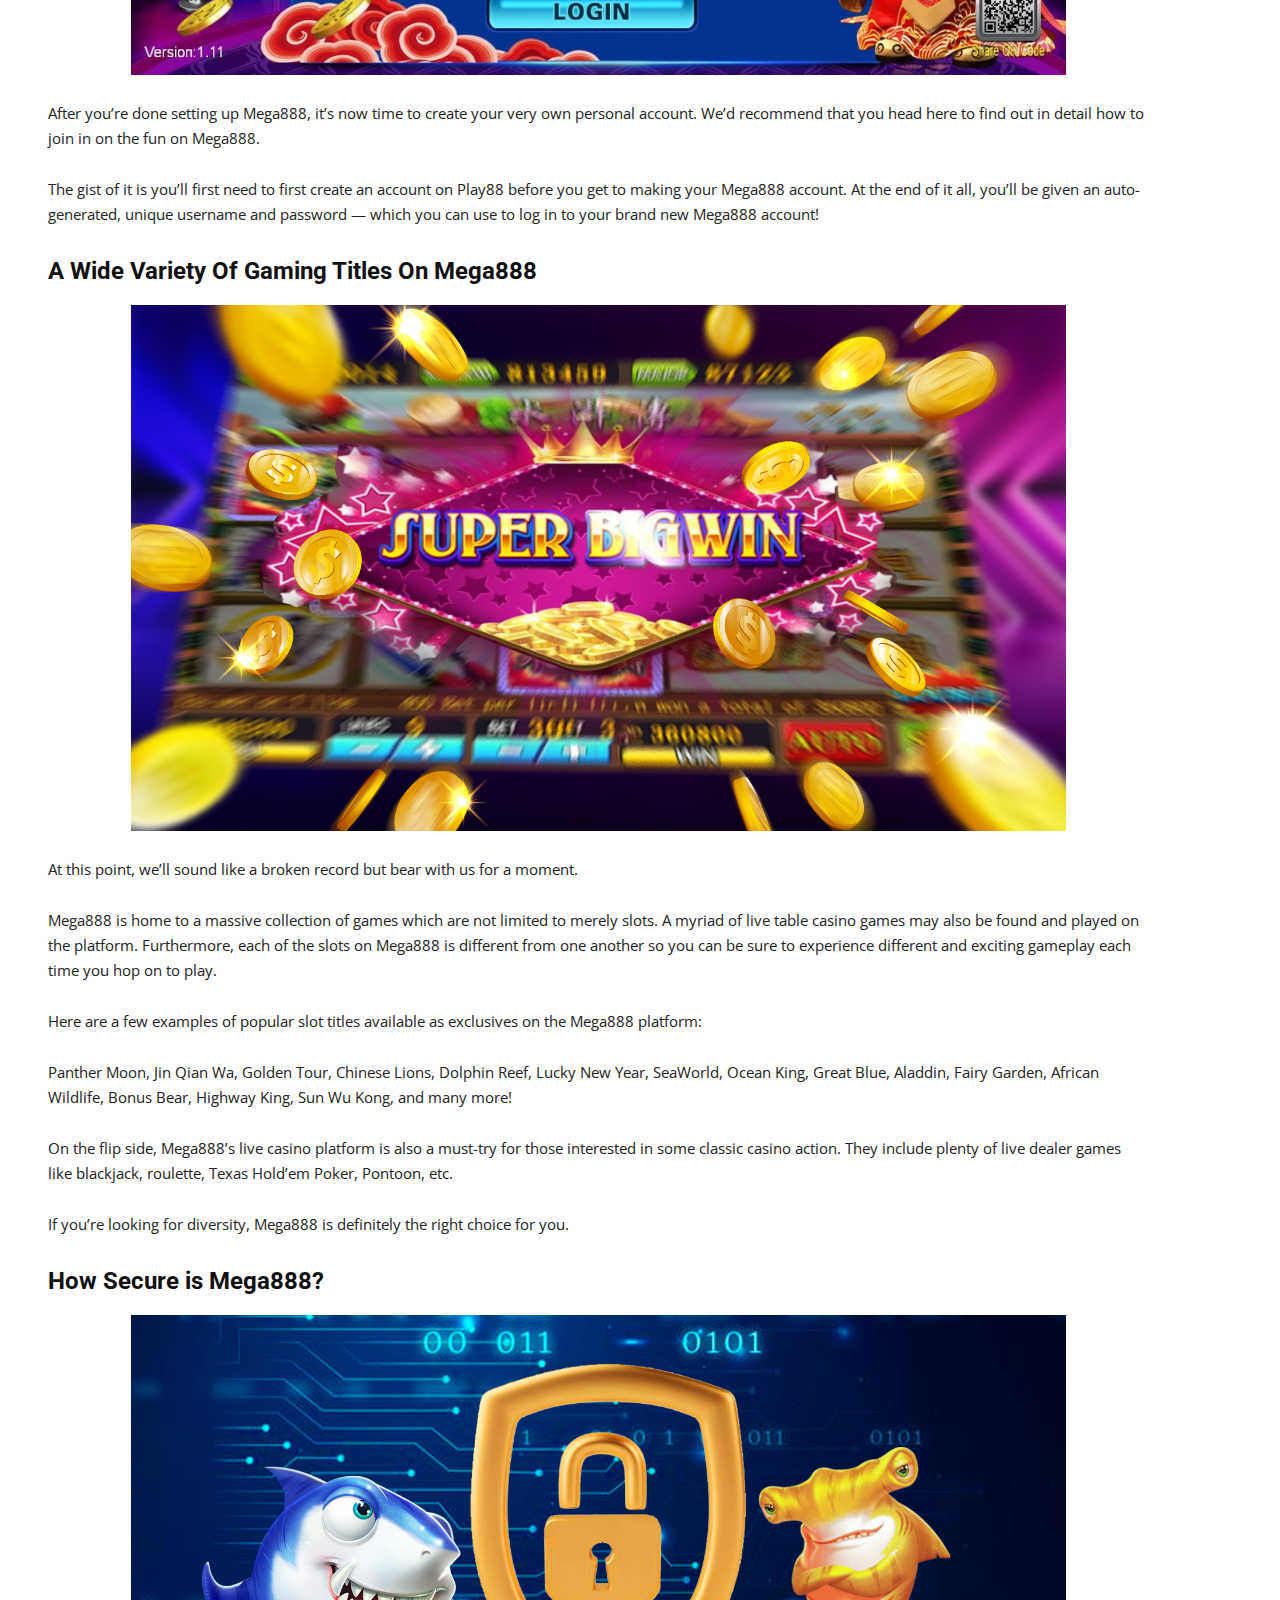
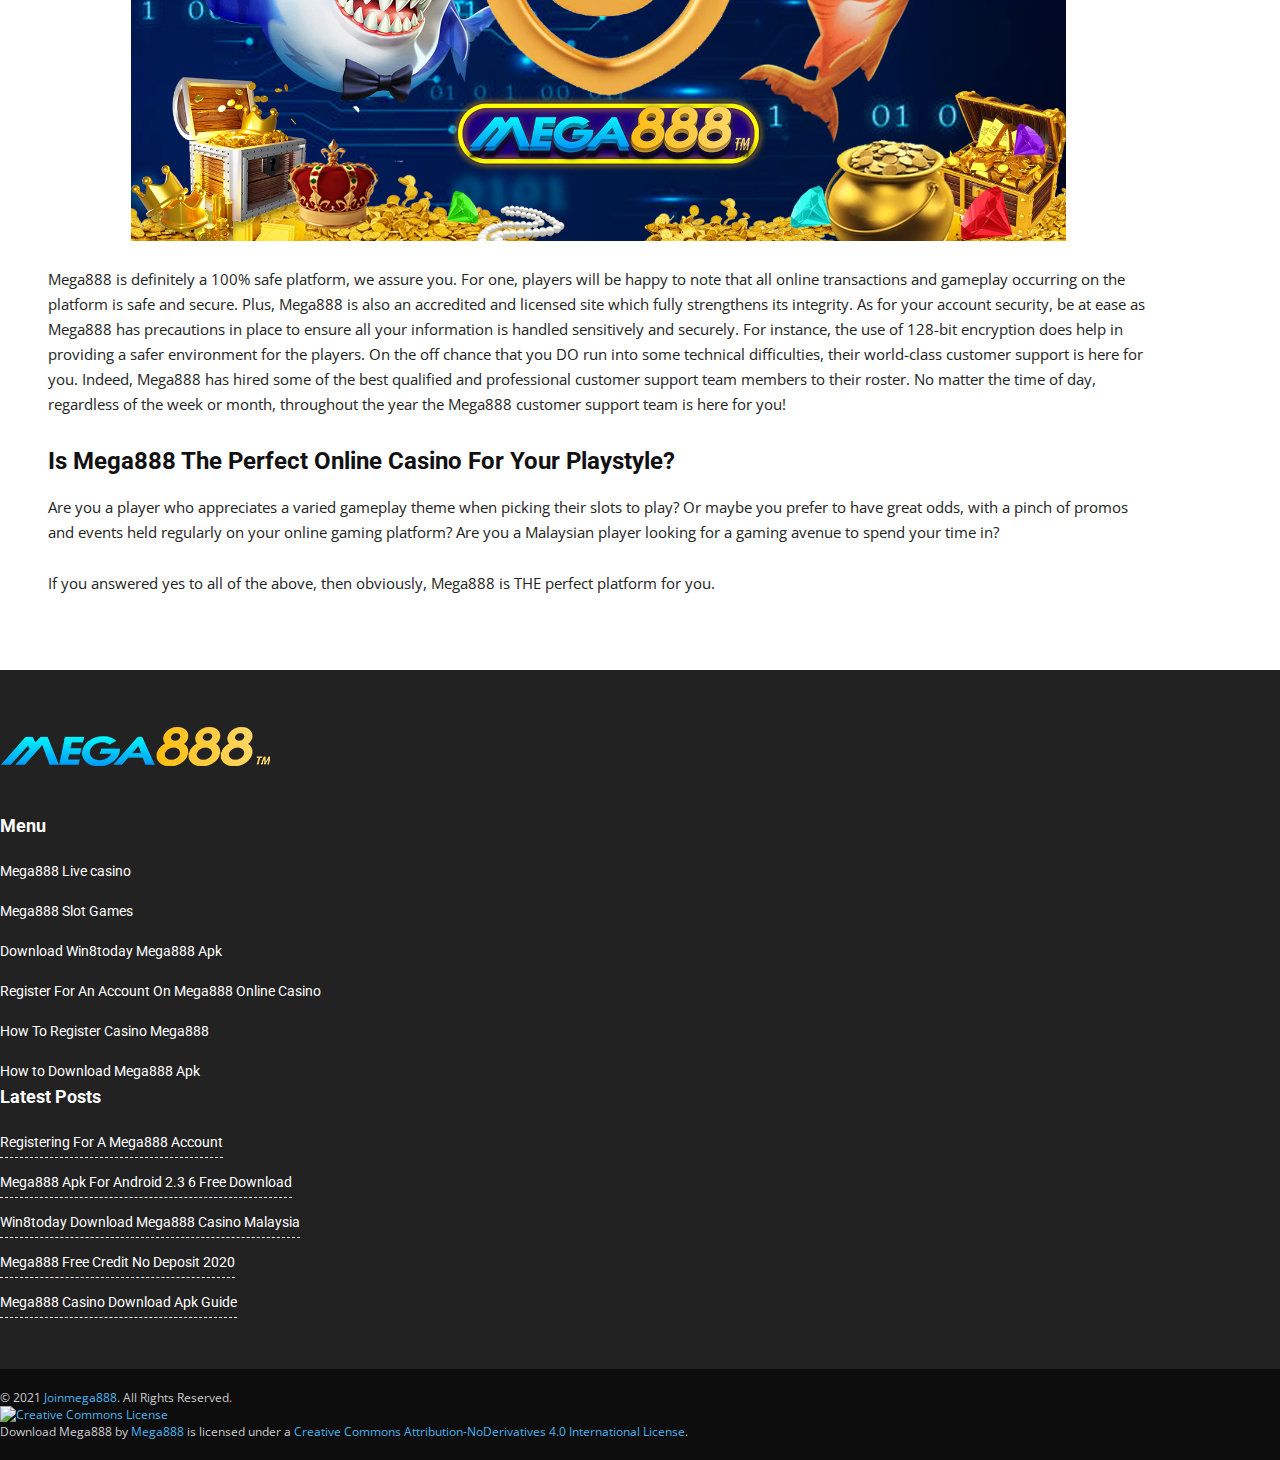
==== commit b5eabd56: "ok" ====
--- a/index.html
+++ b/index.html
@@ -432,7 +432,7 @@
                      </p>
                      <h2>The Mega888 Download Process</h2>
                      <p>
-                        <img src="./assets/img/Hotgames.jpg" alt="" />
+                        <img src="./assets/img/Download-Process.png" alt="" />
                      </p>
                      <p>
                         Interested in trying out the ever-popular games on Mega888? You’ll have to <a href="#">get the Mega888 client</a> first. To do this, simply download and set up the Mega888 APK.
@@ -444,7 +444,7 @@
                      </p>
                      <h2>How To Create An Account & Login To Mega888</h2>
                      <p>
-                        <img src="./assets/img/Hotgames.jpg" alt="" />
+                        <img src="./assets/img/mega888 login.jpg" alt="" />
                      </p>
                      <p>
                         After you’re done setting up Mega888, it’s now time to create your very own personal account. We’d recommend that you head here to find out in detail how to join in on the fun
@@ -456,7 +456,7 @@
                      </p>
                      <h2>A Wide Variety Of Gaming Titles On Mega888</h2>
                      <p>
-                        <img src="./assets/img/Hotgames.jpg" alt="" />
+                        <img src="./assets/img/Win-pic.jpg" alt="" />
                      </p>
                      <p>At this point, we’ll sound like a broken record but bear with us for a moment.</p>
                      <p>
@@ -475,7 +475,7 @@
                      <p>If you’re looking for diversity, Mega888 is definitely the right choice for you.</p>
                      <h2>How Secure is Mega888?</h2>
                      <p>
-                        <img src="./assets/img/Hotgames.jpg" alt="" />
+                        <img src="./assets/img/Pad-Security.jpg" alt="" />
                      </p>
                      <p>
                         Mega888 is definitely a 100% safe platform, we assure you. For one, players will be happy to note that all online transactions and gameplay occurring on the platform is safe
--- a/style.css
+++ b/style.css
@@ -591,4 +591,8 @@
     .wpb-item p img {
         width: 100%;
     }
+
+    iframe {
+        width: 100%;
+    }
 }